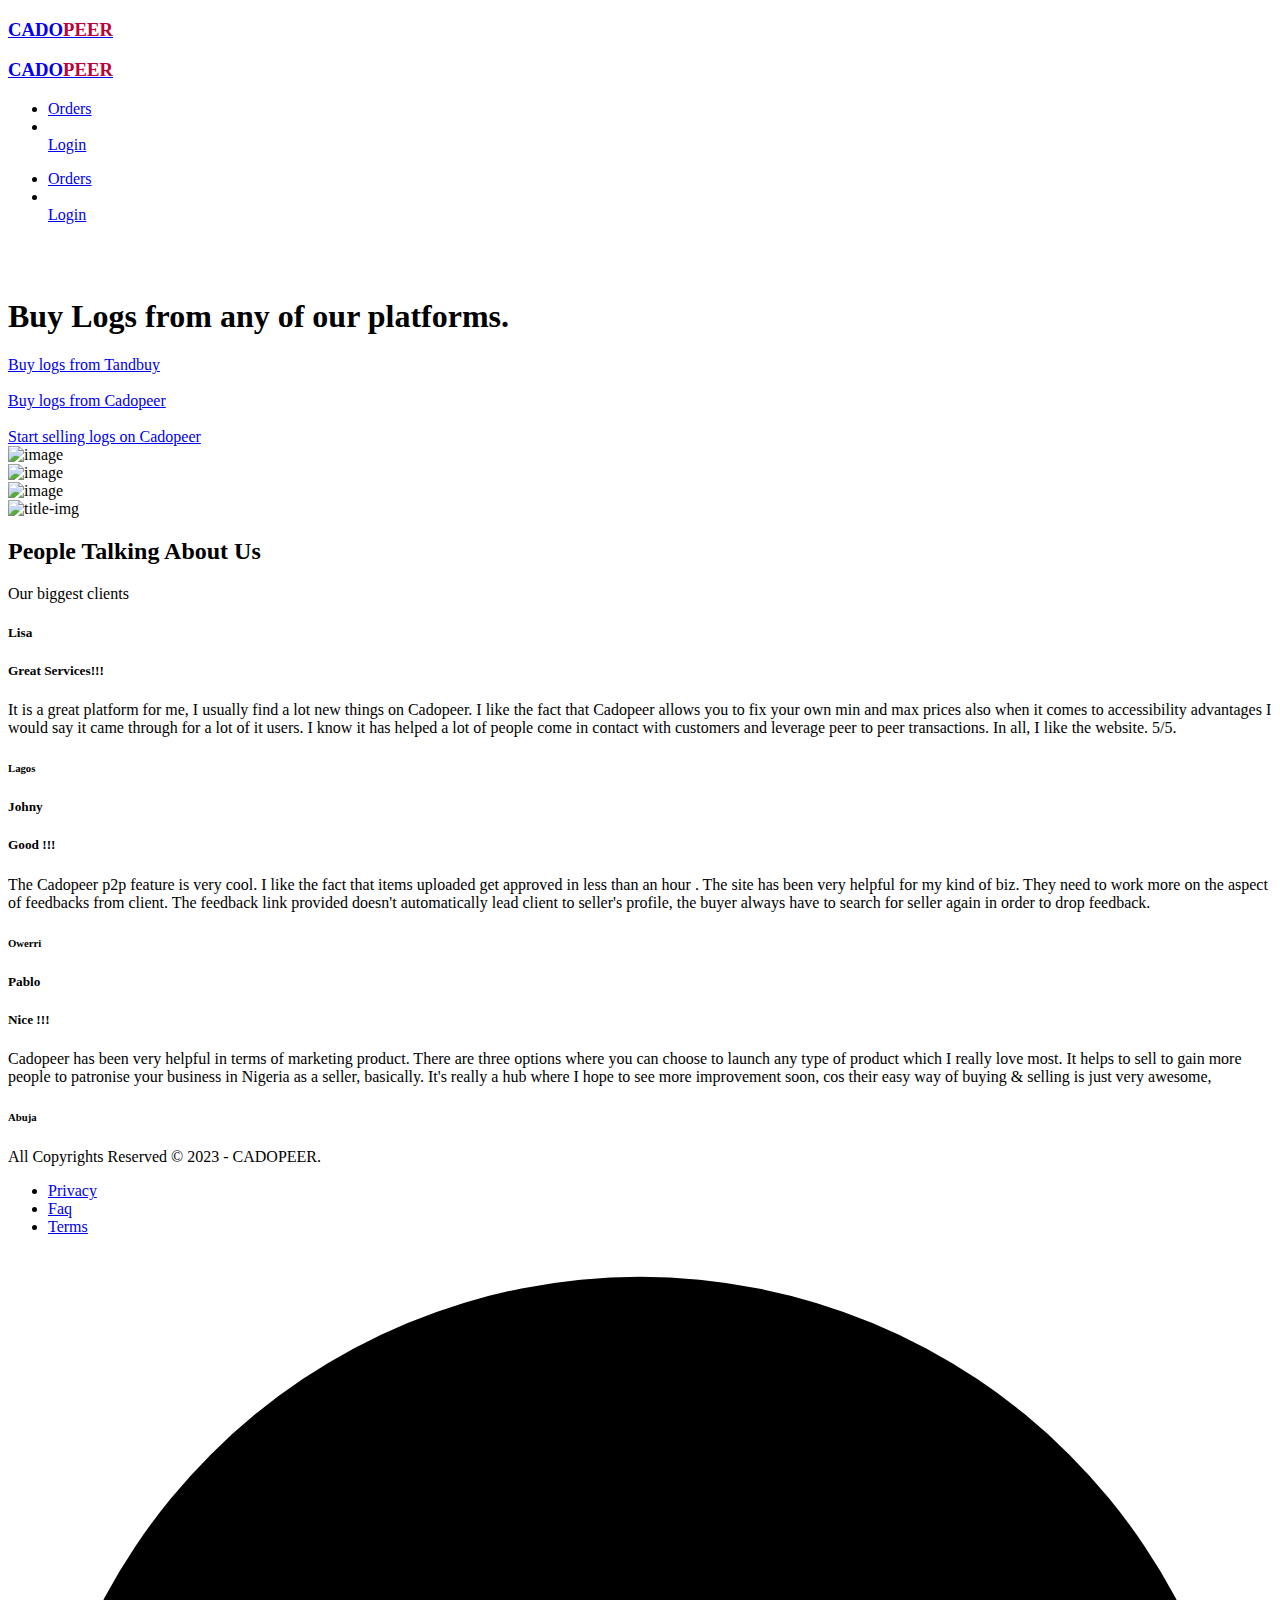
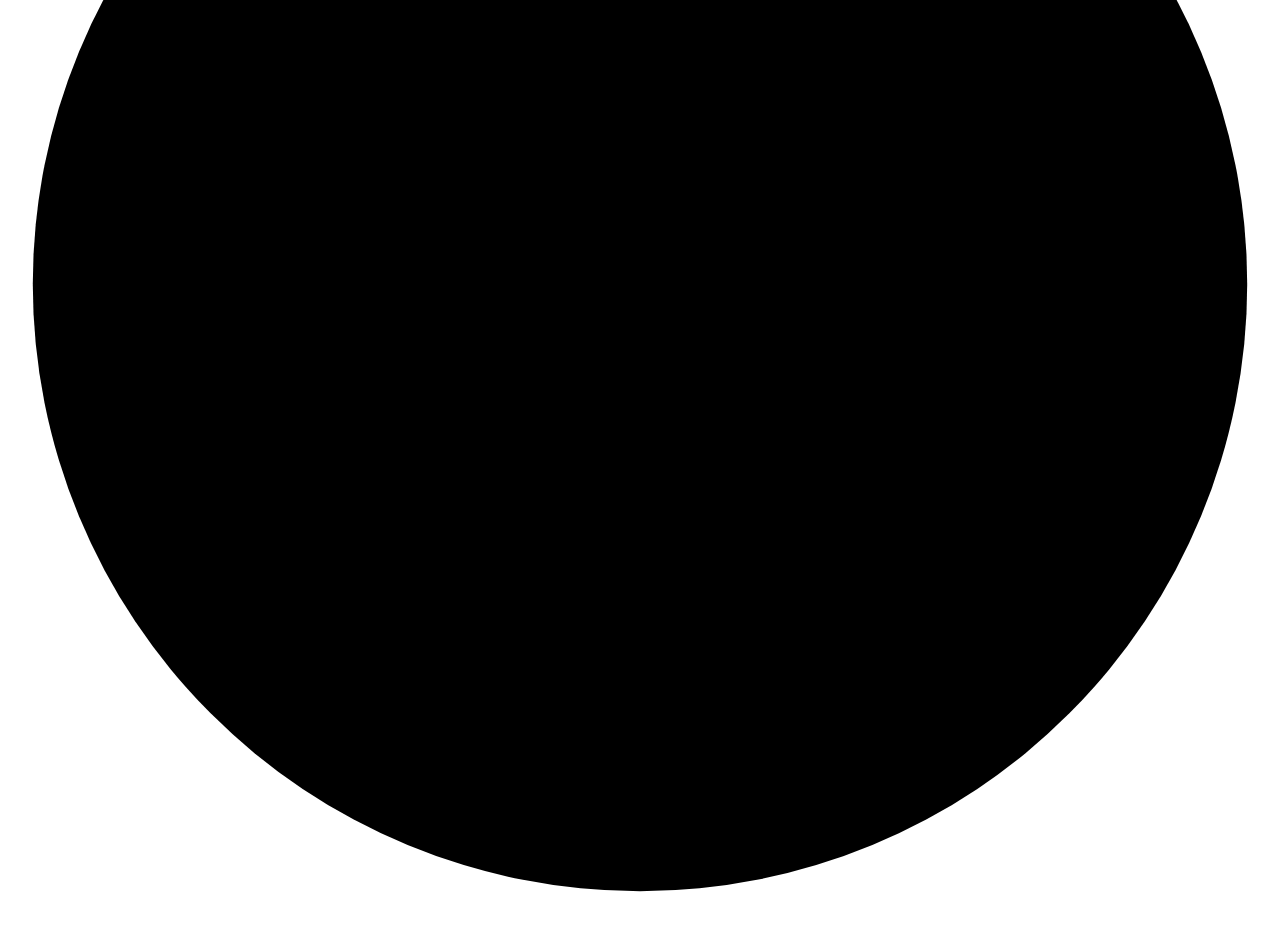
==== index.html @ 188e39f9 "Add files via upload" ====
<!DOCTYPE html>
<html lang="en">

<meta charset="utf-8">
<meta name="viewport" content="width=device-width, initial-scale=1.0, user-scalable=0">
<title>CADOPEER</title>
<link rel="shortcut icon" href="static/assets/img/CADOPEERLOGO.png">
<link rel="stylesheet" href="static/assets/css/bootstrap.min.css">
<link rel="stylesheet" href="static/assets/plugins/fontawesome/css/fontawesome.min.css">
<link rel="stylesheet" href="static/assets/plugins/fontawesome/css/all.min.css">
<link rel="stylesheet" href="static/assets/plugins/select2/css/select2.min.css">
<link rel="stylesheet" href="static/assets/plugins/aos/aos.css">
<link rel="stylesheet" href="static/assets/css/feather.css">
<link rel="stylesheet" href="static/assets/css/owl.carousel.min.css">
<link rel="stylesheet" href="static/assets/css/style.css">
</head>

<body>
    <div class="main-wrapper innerpagebg">
        
  
<header class="header">
    <div class="container">
      <nav class="navbar navbar-expand-lg header-nav">
        <div class="navbar-header">
          <a id="mobile_btn" href="javascript:void(0);">
            <span class="bar-icon">
              <span></span>
              <span></span>
              <span></span>
            </span>
          </a>
          <a href="/" class="navbar- brand logo">
            <h3 style="font-weight: bolder">
              CADO<span style="color: #c10037">PEER</span>
            </h3>
          </a>
        </div>
        <div class="main-menu-wrapper">
          <div class="menu-header">
            <a href="/" class="menu-logo">
              <h3 style="font-weight: bolder">
                CADO<span style="color: #c10037">PEER</span>
              </h3>
            </a>
            <a
              id="menu_close"
              class="menu-close"
              href="javascript:void(0);"
            >
              <i class="fas fa-times"></i
            ></a>
          </div>
          <ul class="main-nav">
            <li class="login-link">
              <a
                class="nav-link header-login add-listing"
                href="/user_dashboard/purchase"
                ><i class="fa-solid fa-cart"></i> Orders</a
              >
            </li>
            <li class="login-link dropdown has-arrow logged-item">
              <a
                href="#"
                class="dropdown-toggle profile-userlink"
                data-bs-toggle="dropdown"
                aria-expanded="false"
              >
                
                <img src="/static/assets/img/avatar.png" alt="" />
                
                <span></span>
              </a>
              <div class="dropdown-menu dropdown-menu-end">
                
                <a class="dropdown-item" href="signin.html">Login</a>
                
              </div>
            </li>
          </ul>
        </div>
        <ul class="nav header-navbar-rht">
          <li class="nav-item">
            <a
              class="nav-link header-login add-listing"
              href="/user_dashboard/purchase"
              ><i class="fa-solid fa-cart"></i> Orders</a
            >
          </li>
          <li class="nav-item dropdown has-arrow logged-item">
            <a
              href="#"
              class="dropdown-toggle profile-userlink"
              data-bs-toggle="dropdown"
              aria-expanded="false"
            >
            
            <img src="static/assets/img/avatar.png" alt="" class="img-thumbnail" />
            
              <span></span>
            </a>
            <div class="dropdown-menu dropdown-menu-end">
              
              <a class="dropdown-item" href="/accounts/signin">Login</a>
              
            </div>
          </li>
        </ul>
      </nav>
    </div>
  </header>
  <br />
  <br>
    <section class="banner-section banner-seven">
        <div class="container">
            <div class="home-banner">
                <div class="row align-items-center">
                    <div class="col-lg-12">
                        <div class="section-search aos  col-lg-6" data-aos="fade-up">
                            <h1>Buy Logs from any of our platforms.</h1>
                            <a href ="https://tandbuy.com" class="btn btn-dark btn-block me-2" target="_blank" style="width:100%;">Buy logs from Tandbuy</a><br/><br/>
                            <a href ="/logs" class="btn btn-dark btn-block me-2" target="_blank" style="width:100%;">Buy logs from Cadopeer</a><br/><br>
                            <a href = "/user_dashboard/" class="btn btn-primary" target="_blank" style="width:100%;">Start selling logs on Cadopeer</a>
                        </div>
                        <!-- <div class="banner-imgs aos" data-aos="fade-up">
                            <div class="main-banner-1">
                                <img src="assets/img/banner/banner-img-1.png" class="img-fluid " alt="bannerimage">
                            </div>
                            <div class="main-banner-2">
                                <img src="assets/img/banner/banner-img-2.png" class="img-fluid " alt="bannerimage">
                            </div>
                            <div class=" main-banner-3">
                                <img src="assets/img/banner/banner-img-3.png" class="img-fluid" alt="bannerimage">
                            </div>
                            <div class="main-banner-4">
                                <img src="assets/img/banner/banner-img-4.png" class="img-fluid " alt="bannerimage">
                            </div>
                        </div> -->
                    </div>
                </div>
                <div class="banner-bg-img">
                    <div class="bg-one">
                        <img src="static/assets/img/bg/banner-left-bg.png" class="img-fluid" alt="image">
                    </div>
                    <div class="bg-two">
                        <img src="static/assets/img/bg/banner-right-bg.png" class="img-fluid " alt="image">
                    </div>
                    <div class="bg-three">
                        <img src="static/assets/img/bg/banner-bottom-bg.png" class="img-fluid " alt="image">
                    </div>
                </div>

            </div>
        </div>
    </section>



    <section class="testimonial-section-seven">
        <div class="container">
            <div class="section-heading-two section-heading-seven text-center">
                <div class="row">
                    <div class="col-md-12 aos aos-init aos-animate" data-aos="fade-up">
                        <img src="static/assets/img/heading-logo-small.png" class="img-fluid" alt="title-img">
                        <h2>People Talking About Us</h2>
                        <p>Our biggest clients</p>
                    </div>
                </div>
            </div>
            <div class="testi-carousel ">
                <div class="test-slider owl-carousel owl-theme">
                    <div class="testi-widget-seven aos" data-aos="fade-up">
                        <div class="test-details">
                            <div class="icon-blk">
                               
                            </div>
                            <div class="people-name">
                                <h5>Lisa</h5>
                                <div class="review">
                                    <i class="fas fa-star"></i>
                                    <i class="fas fa-star"></i>
                                    <i class="fas fa-star"></i>
                                    <i class="fas fa-star"></i>
                                    <i class="fas fa-star"></i>
                                </div>
                            </div>
                        </div>
                        <div class="testi-content">
                            <h5>Great Services!!!</h5>
                            <p>
                                It is a great platform for me, I usually find a lot new things on Cadopeer. 
                                I like the fact that Cadopeer allows you to fix your own min and max prices also when it comes to accessibility advantages I would say 
                                it came through for a lot of it users. I know it has helped a lot of people come in contact with customers and leverage peer to peer transactions. 
                                In all, I like the website. 5/5.
                            </p>
                        </div>
                        <div class="testi-location">
                            <h6><i class="feather-map-pin"></i> Lagos</h6>
                        </div>
                    </div>
                    <div class="testi-widget-seven aos" data-aos="fade-up">
                        <div class="test-details">
                            <div class="icon-blk">
                                
                            </div>
                            <div class="people-name">
                                <h5>Johny</h5>
                                <div class="review">
                                    <i class="fas fa-star"></i>
                                    <i class="fas fa-star"></i>
                                    <i class="fas fa-star"></i>
                                    <i class="fas fa-star"></i>
                                    <i class="fas fa-star"></i>
                                </div>
                            </div>
                        </div>
                        <div class="testi-content">
                            <h5>Good !!!</h5>
                            <p>
                                The Cadopeer p2p feature  is very cool. I like the fact that items uploaded get approved in less than an hour . The site has been very helpful for my kind of biz. They need to work more on the aspect of feedbacks from client. The feedback link provided doesn't automatically lead client to seller's profile, the buyer always have to search for seller again in order to drop feedback.
                            </p>
                        </div>
                        <div class="testi-location">
                            <h6><i class="feather-map-pin"></i> Owerri</h6>
                        </div>
                    </div>
                    <div class="testi-widget-seven aos" data-aos="fade-up">
                        <div class="test-details">
                            <div class="icon-blk">
                                
                            </div>
                            <div class="people-name">
                                <h5>Pablo</h5>
                                <div class="review">
                                    <i class="fas fa-star"></i>
                                    <i class="fas fa-star"></i>
                                    <i class="fas fa-star"></i>
                                    <i class="fas fa-star"></i>
                                    <i class="fas fa-star"></i>
                                </div>
                            </div>
                        </div>
                        <div class="testi-content">
                            <h5>Nice !!!</h5>
                            <p>
                                Cadopeer has been very helpful in terms of marketing product. 
                                There are three options where you can choose to launch any type of product which I really love most. 
                                It helps to sell to gain more people to patronise your business in Nigeria as a seller, basically. 
                                It's really a hub where I hope to see more improvement soon, cos their easy way of buying & selling is just very awesome, 
                            </p>
                        </div>
                        <div class="testi-location">
                            <h6><i class="feather-map-pin"></i> Abuja</h6>
                        </div>
                    </div>
                </div>
            </div>
        </div>
    </section>
  <footer class="f ooter">
    <div class="footer-bottom p-3">
      <div class="container">
        <div class="copyright">
          <div class="row">
            <div class="col-md-6">
              <div class="copyright-text">
                <p class="mb-0">
                  All Copyrights Reserved &copy; 2023 - CADOPEER.
                </p>
              </div>
            </div>
            <div class="col-md-6">
              <div class="copyright-menu">
                <ul class="policy-menu">
                  <li>
                    <a href="#">Privacy </a>
                  </li>
                  <li>
                    <a href="#">Faq </a>
                  </li>
                  <li>
                    <a href="#">Terms</a>
                  </li>
                </ul>
              </div>
            </div>
          </div>
        </div>
      </div>
    </div>
  </footer>

    </div>

    <div class="progress-wrap active-progress">
        <svg class="progress-circle svg-content" width="100%" height="100%" viewBox="-1 -1 102 102">
            <path d="M50,1 a49,49 0 0,1 0,98 a49,49 0 0,1 0,-98"
                style="transition: stroke-dashoffset 10ms linear 0s; stroke-dasharray: 307.919px, 307.919px; stroke-dashoffset: 228.265px;">
            </path>
        </svg>
    </div>


    <script data-cfasync="false" src="../cdn-cgi/scripts/5c5dd728/cloudflare-static/email-decode.min.js"></script>
    <script src="https://unpkg.com/sweetalert/dist/sweetalert.min.js"></script>

    <script src="static/assets/js/jquery-3.6.3.min.js"></script>

    <script src="static/assets/js/bootstrap.bundle.min.js"></script>

    <script src="static/assets/plugins/select2/js/select2.min.js"></script>

    <script src="static/assets/plugins/aos/aos.js"></script>

    <script src="static/assets/js/backToTop.js"></script>

    <script src="static/assets/js/feather.min.js"></script>

    <script src="static/assets/js/owl.carousel.min.js"></script>

    <script src="static/assets/js/script.js"></script>
    <!--Start of Tawk.to Script-->
    <script type="text/javascript">
    var Tawk_API=Tawk_API||{}, Tawk_LoadStart=new Date();
    (function(){
    var s1=document.createElement("script"),s0=document.getElementsByTagName("script")[0];
    s1.async=true;
    s1.src='https://embed.tawk.to/5b671bfee21878736ba2a3f6/default';
    s1.charset='UTF-8';
    s1.setAttribute('crossorigin','*');
    s0.parentNode.insertBefore(s1,s0);
    })();
    </script>
    <!--End of Tawk.to Script-->
</body>

</html>
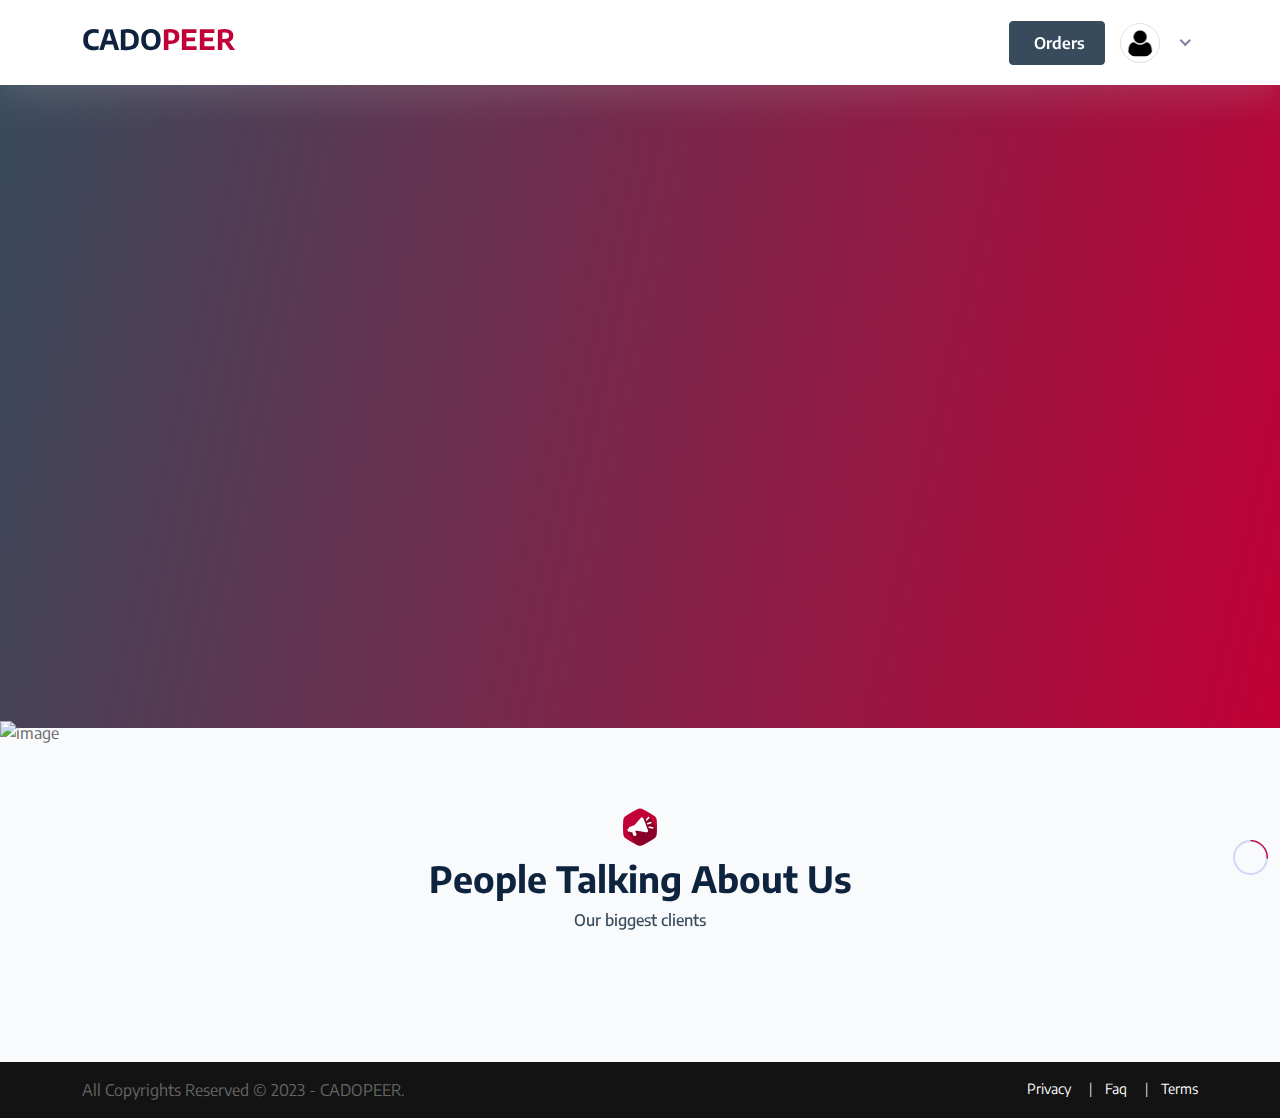
==== commit 9fc7a991: "Update index.html" ====
--- a/index.html
+++ b/index.html
@@ -67,7 +67,7 @@
                 aria-expanded="false"
               >
                 
-                <img src="/static/assets/img/avatar.png" alt="" />
+                <img src="static/assets/img/avatar.png" alt="" />
                 
                 <span></span>
               </a>
@@ -334,4 +334,4 @@
     <!--End of Tawk.to Script-->
 </body>
 
-</html>+</html>
--- a/static/assets/plugins/fontawesome/css/all.min.css
+++ b/static/assets/plugins/fontawesome/css/all.min.css
@@ -0,0 +1,6 @@
+/*!
+ * Font Awesome Free 6.0.0 by @fontawesome - https://fontawesome.com
+ * License - https://fontawesome.com/license/free (Icons: CC BY 4.0, Fonts: SIL OFL 1.1, Code: MIT License)
+ * Copyright 2022 Fonticons, Inc.
+ */
+.fa{font-family:var(--fa-style-family,"Font Awesome 6 Free");font-weight:var(--fa-style,900)}.fa,.fa-brands,.fa-duotone,.fa-light,.fa-regular,.fa-solid,.fa-thin,.fab,.fad,.fal,.far,.fas,.fat{-moz-osx-font-smoothing:grayscale;-webkit-font-smoothing:antialiased;display:var(--fa-display,inline-block);font-style:normal;font-variant:normal;line-height:1;text-rendering:auto}.fa-1x{font-size:1em}.fa-2x{font-size:2em}.fa-3x{font-size:3em}.fa-4x{font-size:4em}.fa-5x{font-size:5em}.fa-6x{font-size:6em}.fa-7x{font-size:7em}.fa-8x{font-size:8em}.fa-9x{font-size:9em}.fa-10x{font-size:10em}.fa-2xs{font-size:.625em;line-height:.1em;vertical-align:.225em}.fa-xs{font-size:.75em;line-height:.08333em;vertical-align:.125em}.fa-sm{font-size:.875em;line-height:.07143em;vertical-align:.05357em}.fa-lg{font-size:1.25em;line-height:.05em;vertical-align:-.075em}.fa-xl{font-size:1.5em;line-height:.04167em;vertical-align:-.125em}.fa-2xl{font-size:2em;line-height:.03125em;vertical-align:-.1875em}.fa-fw{text-align:center;width:1.25em}.fa-ul{list-style-type:none;margin-left:var(--fa-li-margin,2.5em);padding-left:0}.fa-ul>li{position:relative}.fa-li{left:calc(var(--fa-li-width, 2em)*-1);position:absolute;text-align:center;width:var(--fa-li-width,2em);line-height:inherit}.fa-border{border-radius:var(--fa-border-radius,.1em);border:var(--fa-border-width,.08em) var(--fa-border-style,solid) var(--fa-border-color,#eee);padding:var(--fa-border-padding,.2em .25em .15em)}.fa-pull-left{float:left;margin-right:var(--fa-pull-margin,.3em)}.fa-pull-right{float:right;margin-left:var(--fa-pull-margin,.3em)}.fa-beat{-webkit-animation-name:fa-beat;animation-name:fa-beat;-webkit-animation-delay:var(--fa-animation-delay,0);animation-delay:var(--fa-animation-delay,0);-webkit-animation-direction:var(--fa-animation-direction,normal);animation-direction:var(--fa-animation-direction,normal);-webkit-animation-duration:var(--fa-animation-duration,1s);animation-duration:var(--fa-animation-duration,1s);-webkit-animation-iteration-count:var(--fa-animation-iteration-count,infinite);animation-iteration-count:var(--fa-animation-iteration-count,infinite);-webkit-animation-timing-function:var(--fa-animation-timing,ease-in-out);animation-timing-function:var(--fa-animation-timing,ease-in-out)}.fa-bounce{-webkit-animation-name:fa-bounce;animation-name:fa-bounce;-webkit-animation-delay:var(--fa-animation-delay,0);animation-delay:var(--fa-animation-delay,0);-webkit-animation-direction:var(--fa-animation-direction,normal);animation-direction:var(--fa-animation-direction,normal);-webkit-animation-duration:var(--fa-animation-duration,1s);animation-duration:var(--fa-animation-duration,1s);-webkit-animation-iteration-count:var(--fa-animation-iteration-count,infinite);animation-iteration-count:var(--fa-animation-iteration-count,infinite);-webkit-animation-timing-function:var(--fa-animation-timing,cubic-bezier(.28,.84,.42,1));animation-timing-function:var(--fa-animation-timing,cubic-bezier(.28,.84,.42,1))}.fa-fade{-webkit-animation-name:fa-fade;animation-name:fa-fade;-webkit-animation-iteration-count:var(--fa-animation-iteration-count,infinite);animation-iteration-count:var(--fa-animation-iteration-count,infinite);-webkit-animation-timing-function:var(--fa-animation-timing,cubic-bezier(.4,0,.6,1));animation-timing-function:var(--fa-animation-timing,cubic-bezier(.4,0,.6,1))}.fa-beat-fade,.fa-fade{-webkit-animation-delay:var(--fa-animation-delay,0);animation-delay:var(--fa-animation-delay,0);-webkit-animation-direction:var(--fa-animation-direction,normal);animation-direction:var(--fa-animation-direction,normal);-webkit-animation-duration:var(--fa-animation-duration,1s);animation-duration:var(--fa-animation-duration,1s)}.fa-beat-fade{-webkit-animation-name:fa-beat-fade;animation-name:fa-beat-fade;-webkit-animation-iteration-count:var(--fa-animation-iteration-count,infinite);animation-iteration-count:var(--fa-animation-iteration-count,infinite);-webkit-animation-timing-function:var(--fa-animation-timing,cubic-bezier(.4,0,.6,1));animation-timing-function:var(--fa-animation-timing,cubic-bezier(.4,0,.6,1))}.fa-flip{-webkit-animation-name:fa-flip;animation-name:fa-flip;-webkit-animation-delay:var(--fa-animation-delay,0);animation-delay:var(--fa-animation-delay,0);-webkit-animation-direction:var(--fa-animation-direction,normal);animation-direction:var(--fa-animation-direction,normal);-webkit-animation-duration:var(--fa-animation-duration,1s);animation-duration:var(--fa-animation-duration,1s);-webkit-animation-iteration-count:var(--fa-animation-iteration-count,infinite);animation-iteration-count:var(--fa-animation-iteration-count,infinite);-webkit-animation-timing-function:var(--fa-animation-timing,ease-in-out);animation-timing-function:var(--fa-animation-timing,ease-in-out)}.fa-shake{-webkit-animation-name:fa-shake;animation-name:fa-shake;-webkit-animation-duration:var(--fa-animation-duration,1s);animation-duration:var(--fa-animation-duration,1s);-webkit-animation-iteration-count:var(--fa-animation-iteration-count,infinite);animation-iteration-count:var(--fa-animation-iteration-count,infinite);-webkit-animation-timing-function:var(--fa-animation-timing,linear);animation-timing-function:var(--fa-animation-timing,linear)}.fa-shake,.fa-spin{-webkit-animation-delay:var(--fa-animation-delay,0);animation-delay:var(--fa-animation-delay,0);-webkit-animation-direction:var(--fa-animation-direction,normal);animation-direction:var(--fa-animation-direction,normal)}.fa-spin{-webkit-animation-name:fa-spin;animation-name:fa-spin;-webkit-animation-duration:var(--fa-animation-duration,2s);animation-duration:var(--fa-animation-duration,2s);-webkit-animation-iteration-count:var(--fa-animation-iteration-count,infinite);animation-iteration-count:var(--fa-animation-iteration-count,infinite);-webkit-animation-timing-function:var(--fa-animation-timing,linear);animation-timing-function:var(--fa-animation-timing,linear)}.fa-spin-reverse{--fa-animation-direction:reverse}.fa-pulse,.fa-spin-pulse{-webkit-animation-name:fa-spin;animation-name:fa-spin;-webkit-animation-direction:var(--fa-animation-direction,normal);animation-direction:var(--fa-animation-direction,normal);-webkit-animation-duration:var(--fa-animation-duration,1s);animation-duration:var(--fa-animation-duration,1s);-webkit-animation-iteration-count:var(--fa-animation-iteration-count,infinite);animation-iteration-count:var(--fa-animation-iteration-count,infinite);-webkit-animation-timing-function:var(--fa-animation-timing,steps(8));animation-timing-function:var(--fa-animation-timing,steps(8))}@media (prefers-reduced-motion:reduce){.fa-beat,.fa-beat-fade,.fa-bounce,.fa-fade,.fa-flip,.fa-pulse,.fa-shake,.fa-spin,.fa-spin-pulse{-webkit-animation-delay:-1ms;animation-delay:-1ms;-webkit-animation-duration:1ms;animation-duration:1ms;-webkit-animation-iteration-count:1;animation-iteration-count:1;transition-delay:0s;transition-duration:0s}}@-webkit-keyframes fa-beat{0%,90%{-webkit-transform:scale(1);transform:scale(1)}45%{-webkit-transform:scale(var(--fa-beat-scale,1.25));transform:scale(var(--fa-beat-scale,1.25))}}@keyframes fa-beat{0%,90%{-webkit-transform:scale(1);transform:scale(1)}45%{-webkit-transform:scale(var(--fa-beat-scale,1.25));transform:scale(var(--fa-beat-scale,1.25))}}@-webkit-keyframes fa-bounce{0%{-webkit-transform:scale(1) translateY(0);transform:scale(1) translateY(0)}10%{-webkit-transform:scale(var(--fa-bounce-start-scale-x,1.1),var(--fa-bounce-start-scale-y,.9)) translateY(0);transform:scale(var(--fa-bounce-start-scale-x,1.1),var(--fa-bounce-start-scale-y,.9)) translateY(0)}30%{-webkit-transform:scale(var(--fa-bounce-jump-scale-x,.9),var(--fa-bounce-jump-scale-y,1.1)) translateY(var(--fa-bounce-height,-.5em));transform:scale(var(--fa-bounce-jump-scale-x,.9),var(--fa-bounce-jump-scale-y,1.1)) translateY(var(--fa-bounce-height,-.5em))}50%{-webkit-transform:scale(var(--fa-bounce-land-scale-x,1.05),var(--fa-bounce-land-scale-y,.95)) translateY(0);transform:scale(var(--fa-bounce-land-scale-x,1.05),var(--fa-bounce-land-scale-y,.95)) translateY(0)}57%{-webkit-transform:scale(1) translateY(var(--fa-bounce-rebound,-.125em));transform:scale(1) translateY(var(--fa-bounce-rebound,-.125em))}64%{-webkit-transform:scale(1) translateY(0);transform:scale(1) translateY(0)}to{-webkit-transform:scale(1) translateY(0);transform:scale(1) translateY(0)}}@keyframes fa-bounce{0%{-webkit-transform:scale(1) translateY(0);transform:scale(1) translateY(0)}10%{-webkit-transform:scale(var(--fa-bounce-start-scale-x,1.1),var(--fa-bounce-start-scale-y,.9)) translateY(0);transform:scale(var(--fa-bounce-start-scale-x,1.1),var(--fa-bounce-start-scale-y,.9)) translateY(0)}30%{-webkit-transform:scale(var(--fa-bounce-jump-scale-x,.9),var(--fa-bounce-jump-scale-y,1.1)) translateY(var(--fa-bounce-height,-.5em));transform:scale(var(--fa-bounce-jump-scale-x,.9),var(--fa-bounce-jump-scale-y,1.1)) translateY(var(--fa-bounce-height,-.5em))}50%{-webkit-transform:scale(var(--fa-bounce-land-scale-x,1.05),var(--fa-bounce-land-scale-y,.95)) translateY(0);transform:scale(var(--fa-bounce-land-scale-x,1.05),var(--fa-bounce-land-scale-y,.95)) translateY(0)}57%{-webkit-transform:scale(1) translateY(var(--fa-bounce-rebound,-.125em));transform:scale(1) translateY(var(--fa-bounce-rebound,-.125em))}64%{-webkit-transform:scale(1) translateY(0);transform:scale(1) translateY(0)}to{-webkit-transform:scale(1) translateY(0);transform:scale(1) translateY(0)}}@-webkit-keyframes fa-fade{50%{opacity:var(--fa-fade-opacity,.4)}}@keyframes fa-fade{50%{opacity:var(--fa-fade-opacity,.4)}}@-webkit-keyframes fa-beat-fade{0%,to{opacity:var(--fa-beat-fade-opacity,.4);-webkit-transform:scale(1);transform:scale(1)}50%{opacity:1;-webkit-transform:scale(var(--fa-beat-fade-scale,1.125));transform:scale(var(--fa-beat-fade-scale,1.125))}}@keyframes fa-beat-fade{0%,to{opacity:var(--fa-beat-fade-opacity,.4);-webkit-transform:scale(1);transform:scale(1)}50%{opacity:1;-webkit-transform:scale(var(--fa-beat-fade-scale,1.125));transform:scale(var(--fa-beat-fade-scale,1.125))}}@-webkit-keyframes fa-flip{50%{-webkit-transform:rotate3d(var(--fa-flip-x,0),var(--fa-flip-y,1),var(--fa-flip-z,0),var(--fa-flip-angle,-180deg));transform:rotate3d(var(--fa-flip-x,0),var(--fa-flip-y,1),var(--fa-flip-z,0),var(--fa-flip-angle,-180deg))}}@keyframes fa-flip{50%{-webkit-transform:rotate3d(var(--fa-flip-x,0),var(--fa-flip-y,1),var(--fa-flip-z,0),var(--fa-flip-angle,-180deg));transform:rotate3d(var(--fa-flip-x,0),var(--fa-flip-y,1),var(--fa-flip-z,0),var(--fa-flip-angle,-180deg))}}@-webkit-keyframes fa-shake{0%{-webkit-transform:rotate(-15deg);transform:rotate(-15deg)}4%{-webkit-transform:rotate(15deg);transform:rotate(15deg)}8%,24%{-webkit-transform:rotate(-18deg);transform:rotate(-18deg)}12%,28%{-webkit-transform:rotate(18deg);transform:rotate(18deg)}16%{-webkit-transform:rotate(-22deg);transform:rotate(-22deg)}20%{-webkit-transform:rotate(22deg);transform:rotate(22deg)}32%{-webkit-transform:rotate(-12deg);transform:rotate(-12deg)}36%{-webkit-transform:rotate(12deg);transform:rotate(12deg)}40%,to{-webkit-transform:rotate(0deg);transform:rotate(0deg)}}@keyframes fa-shake{0%{-webkit-transform:rotate(-15deg);transform:rotate(-15deg)}4%{-webkit-transform:rotate(15deg);transform:rotate(15deg)}8%,24%{-webkit-transform:rotate(-18deg);transform:rotate(-18deg)}12%,28%{-webkit-transform:rotate(18deg);transform:rotate(18deg)}16%{-webkit-transform:rotate(-22deg);transform:rotate(-22deg)}20%{-webkit-transform:rotate(22deg);transform:rotate(22deg)}32%{-webkit-transform:rotate(-12deg);transform:rotate(-12deg)}36%{-webkit-transform:rotate(12deg);transform:rotate(12deg)}40%,to{-webkit-transform:rotate(0deg);transform:rotate(0deg)}}@-webkit-keyframes fa-spin{0%{-webkit-transform:rotate(0deg);transform:rotate(0deg)}to{-webkit-transform:rotate(1turn);transform:rotate(1turn)}}@keyframes fa-spin{0%{-webkit-transform:rotate(0deg);transform:rotate(0deg)}to{-webkit-transform:rotate(1turn);transform:rotate(1turn)}}.fa-rotate-90{-webkit-transform:rotate(90deg);transform:rotate(90deg)}.fa-rotate-180{-webkit-transform:rotate(180deg);transform:rotate(180deg)}.fa-rotate-270{-webkit-transform:rotate(270deg);transform:rotate(270deg)}.fa-flip-horizontal{-webkit-transform:scaleX(-1);transform:scaleX(-1)}.fa-flip-vertical{-webkit-transform:scaleY(-1);transform:scaleY(-1)}.fa-flip-both,.fa-flip-horizontal.fa-flip-vertical{-webkit-transform:scale(-1);transform:scale(-1)}.fa-rotate-by{-webkit-transform:rotate(var(--fa-rotate-angle,none));transform:rotate(var(--fa-rotate-angle,none))}.fa-stack{display:inline-block;height:2em;line-height:2em;position:relative;vertical-align:middle;width:2.5em}.fa-stack-1x,.fa-stack-2x{left:0;position:absolute;text-align:center;width:100%;z-index:var(--fa-stack-z-index,auto)}.fa-stack-1x{line-height:inherit}.fa-stack-2x{font-size:2em}.fa-inverse{color:var(--fa-inverse,#fff)}.fa-0:before{content:"\30"}.fa-1:before{content:"\31"}.fa-2:before{content:"\32"}.fa-3:before{content:"\33"}.fa-4:before{content:"\34"}.fa-5:before{content:"\35"}.fa-6:before{content:"\36"}.fa-7:before{content:"\37"}.fa-8:before{content:"\38"}.fa-9:before{content:"\39"}.fa-a:before{content:"\41"}.fa-address-book:before,.fa-contact-book:before{content:"\f2b9"}.fa-address-card:before,.fa-contact-card:before,.fa-vcard:before{content:"\f2bb"}.fa-align-center:before{content:"\f037"}.fa-align-justify:before{content:"\f039"}.fa-align-left:before{content:"\f036"}.fa-align-right:before{content:"\f038"}.fa-anchor:before{content:"\f13d"}.fa-angle-down:before{content:"\f107"}.fa-angle-left:before{content:"\f104"}.fa-angle-right:before{content:"\f105"}.fa-angle-up:before{content:"\f106"}.fa-angle-double-down:before,.fa-angles-down:before{content:"\f103"}.fa-angle-double-left:before,.fa-angles-left:before{content:"\f100"}.fa-angle-double-right:before,.fa-angles-right:before{content:"\f101"}.fa-angle-double-up:before,.fa-angles-up:before{content:"\f102"}.fa-ankh:before{content:"\f644"}.fa-apple-alt:before,.fa-apple-whole:before{content:"\f5d1"}.fa-archway:before{content:"\f557"}.fa-arrow-down:before{content:"\f063"}.fa-arrow-down-1-9:before,.fa-sort-numeric-asc:before,.fa-sort-numeric-down:before{content:"\f162"}.fa-arrow-down-9-1:before,.fa-sort-numeric-desc:before,.fa-sort-numeric-down-alt:before{content:"\f886"}.fa-arrow-down-a-z:before,.fa-sort-alpha-asc:before,.fa-sort-alpha-down:before{content:"\f15d"}.fa-arrow-down-long:before,.fa-long-arrow-down:before{content:"\f175"}.fa-arrow-down-short-wide:before,.fa-sort-amount-desc:before,.fa-sort-amount-down-alt:before{content:"\f884"}.fa-arrow-down-wide-short:before,.fa-sort-amount-asc:before,.fa-sort-amount-down:before{content:"\f160"}.fa-arrow-down-z-a:before,.fa-sort-alpha-desc:before,.fa-sort-alpha-down-alt:before{content:"\f881"}.fa-arrow-left:before{content:"\f060"}.fa-arrow-left-long:before,.fa-long-arrow-left:before{content:"\f177"}.fa-arrow-pointer:before,.fa-mouse-pointer:before{content:"\f245"}.fa-arrow-right:before{content:"\f061"}.fa-arrow-right-arrow-left:before,.fa-exchange:before{content:"\f0ec"}.fa-arrow-right-from-bracket:before,.fa-sign-out:before{content:"\f08b"}.fa-arrow-right-long:before,.fa-long-arrow-right:before{content:"\f178"}.fa-arrow-right-to-bracket:before,.fa-sign-in:before{content:"\f090"}.fa-arrow-left-rotate:before,.fa-arrow-rotate-back:before,.fa-arrow-rotate-backward:before,.fa-arrow-rotate-left:before,.fa-undo:before{content:"\f0e2"}.fa-arrow-right-rotate:before,.fa-arrow-rotate-forward:before,.fa-arrow-rotate-right:before,.fa-redo:before{content:"\f01e"}.fa-arrow-trend-down:before{content:"\e097"}.fa-arrow-trend-up:before{content:"\e098"}.fa-arrow-turn-down:before,.fa-level-down:before{content:"\f149"}.fa-arrow-turn-up:before,.fa-level-up:before{content:"\f148"}.fa-arrow-up:before{content:"\f062"}.fa-arrow-up-1-9:before,.fa-sort-numeric-up:before{content:"\f163"}.fa-arrow-up-9-1:before,.fa-sort-numeric-up-alt:before{content:"\f887"}.fa-arrow-up-a-z:before,.fa-sort-alpha-up:before{content:"\f15e"}.fa-arrow-up-from-bracket:before{content:"\e09a"}.fa-arrow-up-long:before,.fa-long-arrow-up:before{content:"\f176"}.fa-arrow-up-right-from-square:before,.fa-external-link:before{content:"\f08e"}.fa-arrow-up-short-wide:before,.fa-sort-amount-up-alt:before{content:"\f885"}.fa-arrow-up-wide-short:before,.fa-sort-amount-up:before{content:"\f161"}.fa-arrow-up-z-a:before,.fa-sort-alpha-up-alt:before{content:"\f882"}.fa-arrows-h:before,.fa-arrows-left-right:before{content:"\f07e"}.fa-arrows-rotate:before,.fa-refresh:before,.fa-sync:before{content:"\f021"}.fa-arrows-up-down:before,.fa-arrows-v:before{content:"\f07d"}.fa-arrows-up-down-left-right:before,.fa-arrows:before{content:"\f047"}.fa-asterisk:before{content:"\2a"}.fa-at:before{content:"\40"}.fa-atom:before{content:"\f5d2"}.fa-audio-description:before{content:"\f29e"}.fa-austral-sign:before{content:"\e0a9"}.fa-award:before{content:"\f559"}.fa-b:before{content:"\42"}.fa-baby:before{content:"\f77c"}.fa-baby-carriage:before,.fa-carriage-baby:before{content:"\f77d"}.fa-backward:before{content:"\f04a"}.fa-backward-fast:before,.fa-fast-backward:before{content:"\f049"}.fa-backward-step:before,.fa-step-backward:before{content:"\f048"}.fa-bacon:before{content:"\f7e5"}.fa-bacteria:before{content:"\e059"}.fa-bacterium:before{content:"\e05a"}.fa-bag-shopping:before,.fa-shopping-bag:before{content:"\f290"}.fa-bahai:before{content:"\f666"}.fa-baht-sign:before{content:"\e0ac"}.fa-ban:before,.fa-cancel:before{content:"\f05e"}.fa-ban-smoking:before,.fa-smoking-ban:before{content:"\f54d"}.fa-band-aid:before,.fa-bandage:before{content:"\f462"}.fa-barcode:before{content:"\f02a"}.fa-bars:before,.fa-navicon:before{content:"\f0c9"}.fa-bars-progress:before,.fa-tasks-alt:before{content:"\f828"}.fa-bars-staggered:before,.fa-reorder:before,.fa-stream:before{content:"\f550"}.fa-baseball-ball:before,.fa-baseball:before{content:"\f433"}.fa-baseball-bat-ball:before{content:"\f432"}.fa-basket-shopping:before,.fa-shopping-basket:before{content:"\f291"}.fa-basketball-ball:before,.fa-basketball:before{content:"\f434"}.fa-bath:before,.fa-bathtub:before{content:"\f2cd"}.fa-battery-0:before,.fa-battery-empty:before{content:"\f244"}.fa-battery-5:before,.fa-battery-full:before,.fa-battery:before{content:"\f240"}.fa-battery-3:before,.fa-battery-half:before{content:"\f242"}.fa-battery-2:before,.fa-battery-quarter:before{content:"\f243"}.fa-battery-4:before,.fa-battery-three-quarters:before{content:"\f241"}.fa-bed:before{content:"\f236"}.fa-bed-pulse:before,.fa-procedures:before{content:"\f487"}.fa-beer-mug-empty:before,.fa-beer:before{content:"\f0fc"}.fa-bell:before{content:"\f0f3"}.fa-bell-concierge:before,.fa-concierge-bell:before{content:"\f562"}.fa-bell-slash:before{content:"\f1f6"}.fa-bezier-curve:before{content:"\f55b"}.fa-bicycle:before{content:"\f206"}.fa-binoculars:before{content:"\f1e5"}.fa-biohazard:before{content:"\f780"}.fa-bitcoin-sign:before{content:"\e0b4"}.fa-blender:before{content:"\f517"}.fa-blender-phone:before{content:"\f6b6"}.fa-blog:before{content:"\f781"}.fa-bold:before{content:"\f032"}.fa-bolt:before,.fa-zap:before{content:"\f0e7"}.fa-bolt-lightning:before{content:"\e0b7"}.fa-bomb:before{content:"\f1e2"}.fa-bone:before{content:"\f5d7"}.fa-bong:before{content:"\f55c"}.fa-book:before{content:"\f02d"}.fa-atlas:before,.fa-book-atlas:before{content:"\f558"}.fa-bible:before,.fa-book-bible:before{content:"\f647"}.fa-book-journal-whills:before,.fa-journal-whills:before{content:"\f66a"}.fa-book-medical:before{content:"\f7e6"}.fa-book-open:before{content:"\f518"}.fa-book-open-reader:before,.fa-book-reader:before{content:"\f5da"}.fa-book-quran:before,.fa-quran:before{content:"\f687"}.fa-book-dead:before,.fa-book-skull:before{content:"\f6b7"}.fa-bookmark:before{content:"\f02e"}.fa-border-all:before{content:"\f84c"}.fa-border-none:before{content:"\f850"}.fa-border-style:before,.fa-border-top-left:before{content:"\f853"}.fa-bowling-ball:before{content:"\f436"}.fa-box:before{content:"\f466"}.fa-archive:before,.fa-box-archive:before{content:"\f187"}.fa-box-open:before{content:"\f49e"}.fa-box-tissue:before{content:"\e05b"}.fa-boxes-alt:before,.fa-boxes-stacked:before,.fa-boxes:before{content:"\f468"}.fa-braille:before{content:"\f2a1"}.fa-brain:before{content:"\f5dc"}.fa-brazilian-real-sign:before{content:"\e46c"}.fa-bread-slice:before{content:"\f7ec"}.fa-briefcase:before{content:"\f0b1"}.fa-briefcase-medical:before{content:"\f469"}.fa-broom:before{content:"\f51a"}.fa-broom-ball:before,.fa-quidditch-broom-ball:before,.fa-quidditch:before{content:"\f458"}.fa-brush:before{content:"\f55d"}.fa-bug:before{content:"\f188"}.fa-bug-slash:before{content:"\e490"}.fa-building:before{content:"\f1ad"}.fa-bank:before,.fa-building-columns:before,.fa-institution:before,.fa-museum:before,.fa-university:before{content:"\f19c"}.fa-bullhorn:before{content:"\f0a1"}.fa-bullseye:before{content:"\f140"}.fa-burger:before,.fa-hamburger:before{content:"\f805"}.fa-bus:before{content:"\f207"}.fa-bus-alt:before,.fa-bus-simple:before{content:"\f55e"}.fa-briefcase-clock:before,.fa-business-time:before{content:"\f64a"}.fa-c:before{content:"\43"}.fa-birthday-cake:before,.fa-cake-candles:before,.fa-cake:before{content:"\f1fd"}.fa-calculator:before{content:"\f1ec"}.fa-calendar:before{content:"\f133"}.fa-calendar-check:before{content:"\f274"}.fa-calendar-day:before{content:"\f783"}.fa-calendar-alt:before,.fa-calendar-days:before{content:"\f073"}.fa-calendar-minus:before{content:"\f272"}.fa-calendar-plus:before{content:"\f271"}.fa-calendar-week:before{content:"\f784"}.fa-calendar-times:before,.fa-calendar-xmark:before{content:"\f273"}.fa-camera-alt:before,.fa-camera:before{content:"\f030"}.fa-camera-retro:before{content:"\f083"}.fa-camera-rotate:before{content:"\e0d8"}.fa-campground:before{content:"\f6bb"}.fa-candy-cane:before{content:"\f786"}.fa-cannabis:before{content:"\f55f"}.fa-capsules:before{content:"\f46b"}.fa-automobile:before,.fa-car:before{content:"\f1b9"}.fa-battery-car:before,.fa-car-battery:before{content:"\f5df"}.fa-car-crash:before{content:"\f5e1"}.fa-car-alt:before,.fa-car-rear:before{content:"\f5de"}.fa-car-side:before{content:"\f5e4"}.fa-caravan:before{content:"\f8ff"}.fa-caret-down:before{content:"\f0d7"}.fa-caret-left:before{content:"\f0d9"}.fa-caret-right:before{content:"\f0da"}.fa-caret-up:before{content:"\f0d8"}.fa-carrot:before{content:"\f787"}.fa-cart-arrow-down:before{content:"\f218"}.fa-cart-flatbed:before,.fa-dolly-flatbed:before{content:"\f474"}.fa-cart-flatbed-suitcase:before,.fa-luggage-cart:before{content:"\f59d"}.fa-cart-plus:before{content:"\f217"}.fa-cart-shopping:before,.fa-shopping-cart:before{content:"\f07a"}.fa-cash-register:before{content:"\f788"}.fa-cat:before{content:"\f6be"}.fa-cedi-sign:before{content:"\e0df"}.fa-cent-sign:before{content:"\e3f5"}.fa-certificate:before{content:"\f0a3"}.fa-chair:before{content:"\f6c0"}.fa-blackboard:before,.fa-chalkboard:before{content:"\f51b"}.fa-chalkboard-teacher:before,.fa-chalkboard-user:before{content:"\f51c"}.fa-champagne-glasses:before,.fa-glass-cheers:before{content:"\f79f"}.fa-charging-station:before{content:"\f5e7"}.fa-area-chart:before,.fa-chart-area:before{content:"\f1fe"}.fa-bar-chart:before,.fa-chart-bar:before{content:"\f080"}.fa-chart-column:before{content:"\e0e3"}.fa-chart-gantt:before{content:"\e0e4"}.fa-chart-line:before,.fa-line-chart:before{content:"\f201"}.fa-chart-pie:before,.fa-pie-chart:before{content:"\f200"}.fa-check:before{content:"\f00c"}.fa-check-double:before{content:"\f560"}.fa-check-to-slot:before,.fa-vote-yea:before{content:"\f772"}.fa-cheese:before{content:"\f7ef"}.fa-chess:before{content:"\f439"}.fa-chess-bishop:before{content:"\f43a"}.fa-chess-board:before{content:"\f43c"}.fa-chess-king:before{content:"\f43f"}.fa-chess-knight:before{content:"\f441"}.fa-chess-pawn:before{content:"\f443"}.fa-chess-queen:before{content:"\f445"}.fa-chess-rook:before{content:"\f447"}.fa-chevron-down:before{content:"\f078"}.fa-chevron-left:before{content:"\f053"}.fa-chevron-right:before{content:"\f054"}.fa-chevron-up:before{content:"\f077"}.fa-child:before{content:"\f1ae"}.fa-church:before{content:"\f51d"}.fa-circle:before{content:"\f111"}.fa-arrow-circle-down:before,.fa-circle-arrow-down:before{content:"\f0ab"}.fa-arrow-circle-left:before,.fa-circle-arrow-left:before{content:"\f0a8"}.fa-arrow-circle-right:before,.fa-circle-arrow-right:before{content:"\f0a9"}.fa-arrow-circle-up:before,.fa-circle-arrow-up:before{content:"\f0aa"}.fa-check-circle:before,.fa-circle-check:before{content:"\f058"}.fa-chevron-circle-down:before,.fa-circle-chevron-down:before{content:"\f13a"}.fa-chevron-circle-left:before,.fa-circle-chevron-left:before{content:"\f137"}.fa-chevron-circle-right:before,.fa-circle-chevron-right:before{content:"\f138"}.fa-chevron-circle-up:before,.fa-circle-chevron-up:before{content:"\f139"}.fa-circle-dollar-to-slot:before,.fa-donate:before{content:"\f4b9"}.fa-circle-dot:before,.fa-dot-circle:before{content:"\f192"}.fa-arrow-alt-circle-down:before,.fa-circle-down:before{content:"\f358"}.fa-circle-exclamation:before,.fa-exclamation-circle:before{content:"\f06a"}.fa-circle-h:before,.fa-hospital-symbol:before{content:"\f47e"}.fa-adjust:before,.fa-circle-half-stroke:before{content:"\f042"}.fa-circle-info:before,.fa-info-circle:before{content:"\f05a"}.fa-arrow-alt-circle-left:before,.fa-circle-left:before{content:"\f359"}.fa-circle-minus:before,.fa-minus-circle:before{content:"\f056"}.fa-circle-notch:before{content:"\f1ce"}.fa-circle-pause:before,.fa-pause-circle:before{content:"\f28b"}.fa-circle-play:before,.fa-play-circle:before{content:"\f144"}.fa-circle-plus:before,.fa-plus-circle:before{content:"\f055"}.fa-circle-question:before,.fa-question-circle:before{content:"\f059"}.fa-circle-radiation:before,.fa-radiation-alt:before{content:"\f7ba"}.fa-arrow-alt-circle-right:before,.fa-circle-right:before{content:"\f35a"}.fa-circle-stop:before,.fa-stop-circle:before{content:"\f28d"}.fa-arrow-alt-circle-up:before,.fa-circle-up:before{content:"\f35b"}.fa-circle-user:before,.fa-user-circle:before{content:"\f2bd"}.fa-circle-xmark:before,.fa-times-circle:before,.fa-xmark-circle:before{content:"\f057"}.fa-city:before{content:"\f64f"}.fa-clapperboard:before{content:"\e131"}.fa-clipboard:before{content:"\f328"}.fa-clipboard-check:before{content:"\f46c"}.fa-clipboard-list:before{content:"\f46d"}.fa-clock-four:before,.fa-clock:before{content:"\f017"}.fa-clock-rotate-left:before,.fa-history:before{content:"\f1da"}.fa-clone:before{content:"\f24d"}.fa-closed-captioning:before{content:"\f20a"}.fa-cloud:before{content:"\f0c2"}.fa-cloud-arrow-down:before,.fa-cloud-download-alt:before,.fa-cloud-download:before{content:"\f0ed"}.fa-cloud-arrow-up:before,.fa-cloud-upload-alt:before,.fa-cloud-upload:before{content:"\f0ee"}.fa-cloud-meatball:before{content:"\f73b"}.fa-cloud-moon:before{content:"\f6c3"}.fa-cloud-moon-rain:before{content:"\f73c"}.fa-cloud-rain:before{content:"\f73d"}.fa-cloud-showers-heavy:before{content:"\f740"}.fa-cloud-sun:before{content:"\f6c4"}.fa-cloud-sun-rain:before{content:"\f743"}.fa-clover:before{content:"\e139"}.fa-code:before{content:"\f121"}.fa-code-branch:before{content:"\f126"}.fa-code-commit:before{content:"\f386"}.fa-code-compare:before{content:"\e13a"}.fa-code-fork:before{content:"\e13b"}.fa-code-merge:before{content:"\f387"}.fa-code-pull-request:before{content:"\e13c"}.fa-coins:before{content:"\f51e"}.fa-colon-sign:before{content:"\e140"}.fa-comment:before{content:"\f075"}.fa-comment-dollar:before{content:"\f651"}.fa-comment-dots:before,.fa-commenting:before{content:"\f4ad"}.fa-comment-medical:before{content:"\f7f5"}.fa-comment-slash:before{content:"\f4b3"}.fa-comment-sms:before,.fa-sms:before{content:"\f7cd"}.fa-comments:before{content:"\f086"}.fa-comments-dollar:before{content:"\f653"}.fa-compact-disc:before{content:"\f51f"}.fa-compass:before{content:"\f14e"}.fa-compass-drafting:before,.fa-drafting-compass:before{content:"\f568"}.fa-compress:before{content:"\f066"}.fa-computer-mouse:before,.fa-mouse:before{content:"\f8cc"}.fa-cookie:before{content:"\f563"}.fa-cookie-bite:before{content:"\f564"}.fa-copy:before{content:"\f0c5"}.fa-copyright:before{content:"\f1f9"}.fa-couch:before{content:"\f4b8"}.fa-credit-card-alt:before,.fa-credit-card:before{content:"\f09d"}.fa-crop:before{content:"\f125"}.fa-crop-alt:before,.fa-crop-simple:before{content:"\f565"}.fa-cross:before{content:"\f654"}.fa-crosshairs:before{content:"\f05b"}.fa-crow:before{content:"\f520"}.fa-crown:before{content:"\f521"}.fa-crutch:before{content:"\f7f7"}.fa-cruzeiro-sign:before{content:"\e152"}.fa-cube:before{content:"\f1b2"}.fa-cubes:before{content:"\f1b3"}.fa-d:before{content:"\44"}.fa-database:before{content:"\f1c0"}.fa-backspace:before,.fa-delete-left:before{content:"\f55a"}.fa-democrat:before{content:"\f747"}.fa-desktop-alt:before,.fa-desktop:before{content:"\f390"}.fa-dharmachakra:before{content:"\f655"}.fa-diagram-next:before{content:"\e476"}.fa-diagram-predecessor:before{content:"\e477"}.fa-diagram-project:before,.fa-project-diagram:before{content:"\f542"}.fa-diagram-successor:before{content:"\e47a"}.fa-diamond:before{content:"\f219"}.fa-diamond-turn-right:before,.fa-directions:before{content:"\f5eb"}.fa-dice:before{content:"\f522"}.fa-dice-d20:before{content:"\f6cf"}.fa-dice-d6:before{content:"\f6d1"}.fa-dice-five:before{content:"\f523"}.fa-dice-four:before{content:"\f524"}.fa-dice-one:before{content:"\f525"}.fa-dice-six:before{content:"\f526"}.fa-dice-three:before{content:"\f527"}.fa-dice-two:before{content:"\f528"}.fa-disease:before{content:"\f7fa"}.fa-divide:before{content:"\f529"}.fa-dna:before{content:"\f471"}.fa-dog:before{content:"\f6d3"}.fa-dollar-sign:before,.fa-dollar:before,.fa-usd:before{content:"\24"}.fa-dolly-box:before,.fa-dolly:before{content:"\f472"}.fa-dong-sign:before{content:"\e169"}.fa-door-closed:before{content:"\f52a"}.fa-door-open:before{content:"\f52b"}.fa-dove:before{content:"\f4ba"}.fa-compress-alt:before,.fa-down-left-and-up-right-to-center:before{content:"\f422"}.fa-down-long:before,.fa-long-arrow-alt-down:before{content:"\f309"}.fa-download:before{content:"\f019"}.fa-dragon:before{content:"\f6d5"}.fa-draw-polygon:before{content:"\f5ee"}.fa-droplet:before,.fa-tint:before{content:"\f043"}.fa-droplet-slash:before,.fa-tint-slash:before{content:"\f5c7"}.fa-drum:before{content:"\f569"}.fa-drum-steelpan:before{content:"\f56a"}.fa-drumstick-bite:before{content:"\f6d7"}.fa-dumbbell:before{content:"\f44b"}.fa-dumpster:before{content:"\f793"}.fa-dumpster-fire:before{content:"\f794"}.fa-dungeon:before{content:"\f6d9"}.fa-e:before{content:"\45"}.fa-deaf:before,.fa-deafness:before,.fa-ear-deaf:before,.fa-hard-of-hearing:before{content:"\f2a4"}.fa-assistive-listening-systems:before,.fa-ear-listen:before{content:"\f2a2"}.fa-earth-africa:before,.fa-globe-africa:before{content:"\f57c"}.fa-earth-america:before,.fa-earth-americas:before,.fa-earth:before,.fa-globe-americas:before{content:"\f57d"}.fa-earth-asia:before,.fa-globe-asia:before{content:"\f57e"}.fa-earth-europe:before,.fa-globe-europe:before{content:"\f7a2"}.fa-earth-oceania:before,.fa-globe-oceania:before{content:"\e47b"}.fa-egg:before{content:"\f7fb"}.fa-eject:before{content:"\f052"}.fa-elevator:before{content:"\e16d"}.fa-ellipsis-h:before,.fa-ellipsis:before{content:"\f141"}.fa-ellipsis-v:before,.fa-ellipsis-vertical:before{content:"\f142"}.fa-envelope:before{content:"\f0e0"}.fa-envelope-open:before{content:"\f2b6"}.fa-envelope-open-text:before{content:"\f658"}.fa-envelopes-bulk:before,.fa-mail-bulk:before{content:"\f674"}.fa-equals:before{content:"\3d"}.fa-eraser:before{content:"\f12d"}.fa-ethernet:before{content:"\f796"}.fa-eur:before,.fa-euro-sign:before,.fa-euro:before{content:"\f153"}.fa-exclamation:before{content:"\21"}.fa-expand:before{content:"\f065"}.fa-eye:before{content:"\f06e"}.fa-eye-dropper-empty:before,.fa-eye-dropper:before,.fa-eyedropper:before{content:"\f1fb"}.fa-eye-low-vision:before,.fa-low-vision:before{content:"\f2a8"}.fa-eye-slash:before{content:"\f070"}.fa-f:before{content:"\46"}.fa-angry:before,.fa-face-angry:before{content:"\f556"}.fa-dizzy:before,.fa-face-dizzy:before{content:"\f567"}.fa-face-flushed:before,.fa-flushed:before{content:"\f579"}.fa-face-frown:before,.fa-frown:before{content:"\f119"}.fa-face-frown-open:before,.fa-frown-open:before{content:"\f57a"}.fa-face-grimace:before,.fa-grimace:before{content:"\f57f"}.fa-face-grin:before,.fa-grin:before{content:"\f580"}.fa-face-grin-beam:before,.fa-grin-beam:before{content:"\f582"}.fa-face-grin-beam-sweat:before,.fa-grin-beam-sweat:before{content:"\f583"}.fa-face-grin-hearts:before,.fa-grin-hearts:before{content:"\f584"}.fa-face-grin-squint:before,.fa-grin-squint:before{content:"\f585"}.fa-face-grin-squint-tears:before,.fa-grin-squint-tears:before{content:"\f586"}.fa-face-grin-stars:before,.fa-grin-stars:before{content:"\f587"}.fa-face-grin-tears:before,.fa-grin-tears:before{content:"\f588"}.fa-face-grin-tongue:before,.fa-grin-tongue:before{content:"\f589"}.fa-face-grin-tongue-squint:before,.fa-grin-tongue-squint:before{content:"\f58a"}.fa-face-grin-tongue-wink:before,.fa-grin-tongue-wink:before{content:"\f58b"}.fa-face-grin-wide:before,.fa-grin-alt:before{content:"\f581"}.fa-face-grin-wink:before,.fa-grin-wink:before{content:"\f58c"}.fa-face-kiss:before,.fa-kiss:before{content:"\f596"}.fa-face-kiss-beam:before,.fa-kiss-beam:before{content:"\f597"}.fa-face-kiss-wink-heart:before,.fa-kiss-wink-heart:before{content:"\f598"}.fa-face-laugh:before,.fa-laugh:before{content:"\f599"}.fa-face-laugh-beam:before,.fa-laugh-beam:before{content:"\f59a"}.fa-face-laugh-squint:before,.fa-laugh-squint:before{content:"\f59b"}.fa-face-laugh-wink:before,.fa-laugh-wink:before{content:"\f59c"}.fa-face-meh:before,.fa-meh:before{content:"\f11a"}.fa-face-meh-blank:before,.fa-meh-blank:before{content:"\f5a4"}.fa-face-rolling-eyes:before,.fa-meh-rolling-eyes:before{content:"\f5a5"}.fa-face-sad-cry:before,.fa-sad-cry:before{content:"\f5b3"}.fa-face-sad-tear:before,.fa-sad-tear:before{content:"\f5b4"}.fa-face-smile:before,.fa-smile:before{content:"\f118"}.fa-face-smile-beam:before,.fa-smile-beam:before{content:"\f5b8"}.fa-face-smile-wink:before,.fa-smile-wink:before{content:"\f4da"}.fa-face-surprise:before,.fa-surprise:before{content:"\f5c2"}.fa-face-tired:before,.fa-tired:before{content:"\f5c8"}.fa-fan:before{content:"\f863"}.fa-faucet:before{content:"\e005"}.fa-fax:before{content:"\f1ac"}.fa-feather:before{content:"\f52d"}.fa-feather-alt:before,.fa-feather-pointed:before{content:"\f56b"}.fa-file:before{content:"\f15b"}.fa-file-arrow-down:before,.fa-file-download:before{content:"\f56d"}.fa-file-arrow-up:before,.fa-file-upload:before{content:"\f574"}.fa-file-audio:before{content:"\f1c7"}.fa-file-code:before{content:"\f1c9"}.fa-file-contract:before{content:"\f56c"}.fa-file-csv:before{content:"\f6dd"}.fa-file-excel:before{content:"\f1c3"}.fa-arrow-right-from-file:before,.fa-file-export:before{content:"\f56e"}.fa-file-image:before{content:"\f1c5"}.fa-arrow-right-to-file:before,.fa-file-import:before{content:"\f56f"}.fa-file-invoice:before{content:"\f570"}.fa-file-invoice-dollar:before{con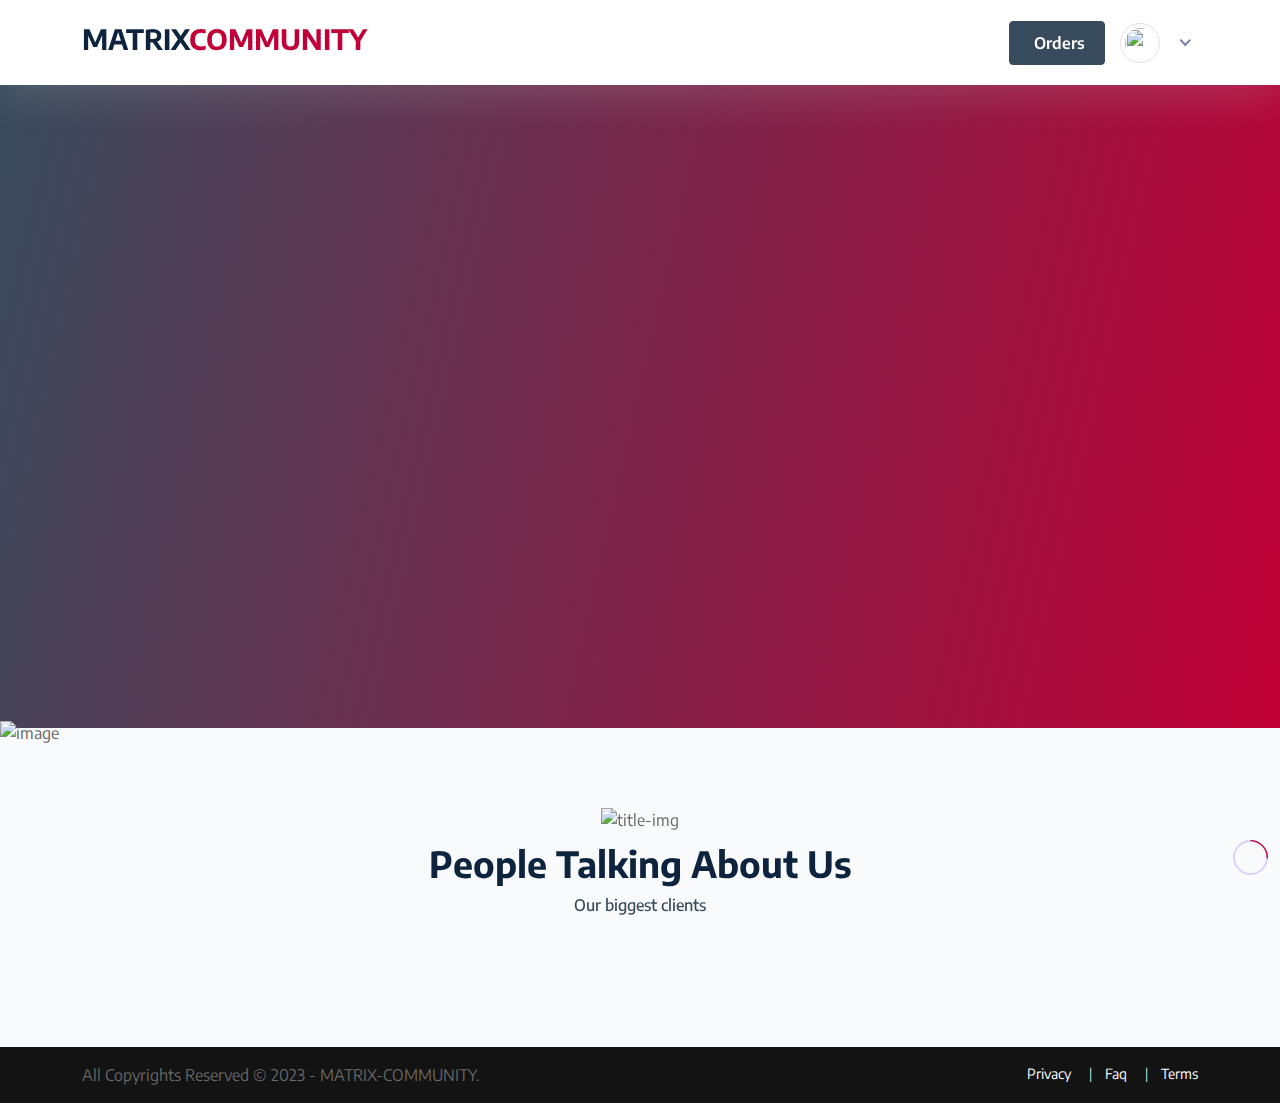
==== commit fc8f8790: "Update index.html" ====
--- a/index.html
+++ b/index.html
@@ -1,18 +1,15 @@
-<!DOCTYPE html>
-<html lang="en">
-
-<meta charset="utf-8">
+<!DOCTYPE html><html lang="en"><head><meta charset="utf-8">
 <meta name="viewport" content="width=device-width, initial-scale=1.0, user-scalable=0">
-<title>CADOPEER</title>
-<link rel="shortcut icon" href="static/assets/img/CADOPEERLOGO.png">
-<link rel="stylesheet" href="static/assets/css/bootstrap.min.css">
-<link rel="stylesheet" href="static/assets/plugins/fontawesome/css/fontawesome.min.css">
-<link rel="stylesheet" href="static/assets/plugins/fontawesome/css/all.min.css">
-<link rel="stylesheet" href="static/assets/plugins/select2/css/select2.min.css">
-<link rel="stylesheet" href="static/assets/plugins/aos/aos.css">
-<link rel="stylesheet" href="static/assets/css/feather.css">
-<link rel="stylesheet" href="static/assets/css/owl.carousel.min.css">
-<link rel="stylesheet" href="static/assets/css/style.css">
+<title>Matrix Community</title>
+<link rel="shortcut icon" href="images/CADOPEERLOGO.png">
+<link rel="stylesheet" href="css/bootstrap.min.css">
+<link rel="stylesheet" href="css/fontawesome.min.css">
+<link rel="stylesheet" href="css/all.min.css">
+<link rel="stylesheet" href="css/select2.min.css">
+<link rel="stylesheet" href="css/aos.css">
+<link rel="stylesheet" href="css/feather.css">
+<link rel="stylesheet" href="css/owl.carousel.min.css">
+<link rel="stylesheet" href="css/style.css">
 </head>
 
 <body>
@@ -32,7 +29,7 @@
           </a>
           <a href="/" class="navbar- brand logo">
             <h3 style="font-weight: bolder">
-              CADO<span style="color: #c10037">PEER</span>
+              MATRIX<span style="color: #c10037">COMMUNITY</span>
             </h3>
           </a>
         </div>
@@ -40,34 +37,20 @@
           <div class="menu-header">
             <a href="/" class="menu-logo">
               <h3 style="font-weight: bolder">
-                CADO<span style="color: #c10037">PEER</span>
+                MATRIX<span style="color: #c10037">COMMUNITY</span>
               </h3>
             </a>
-            <a
-              id="menu_close"
-              class="menu-close"
-              href="javascript:void(0);"
-            >
-              <i class="fas fa-times"></i
-            ></a>
+            <a id="menu_close" class="menu-close" href="javascript:void(0);">
+              <i class="fas fa-times"></i></a>
           </div>
           <ul class="main-nav">
             <li class="login-link">
-              <a
-                class="nav-link header-login add-listing"
-                href="/user_dashboard/purchase"
-                ><i class="fa-solid fa-cart"></i> Orders</a
-              >
+              <a class="nav-link header-login add-listing" href="/user_dashboard/purchase"><i class="fa-solid fa-cart"></i> Orders</a>
             </li>
             <li class="login-link dropdown has-arrow logged-item">
-              <a
-                href="#"
-                class="dropdown-toggle profile-userlink"
-                data-bs-toggle="dropdown"
-                aria-expanded="false"
-              >
+              <a href="#" class="dropdown-toggle profile-userlink" data-bs-toggle="dropdown" aria-expanded="false">
                 
-                <img src="static/assets/img/avatar.png" alt="" />
+                <img src="images/avatar.png" alt>
                 
                 <span></span>
               </a>
@@ -81,21 +64,12 @@
         </div>
         <ul class="nav header-navbar-rht">
           <li class="nav-item">
-            <a
-              class="nav-link header-login add-listing"
-              href="/user_dashboard/purchase"
-              ><i class="fa-solid fa-cart"></i> Orders</a
-            >
+            <a class="nav-link header-login add-listing" href="/user_dashboard/purchase"><i class="fa-solid fa-cart"></i> Orders</a>
           </li>
           <li class="nav-item dropdown has-arrow logged-item">
-            <a
-              href="#"
-              class="dropdown-toggle profile-userlink"
-              data-bs-toggle="dropdown"
-              aria-expanded="false"
-            >
+            <a href="#" class="dropdown-toggle profile-userlink" data-bs-toggle="dropdown" aria-expanded="false">
             
-            <img src="static/assets/img/avatar.png" alt="" class="img-thumbnail" />
+            <img src="images/avatar.png" alt class="img-thumbnail">
             
               <span></span>
             </a>
@@ -109,7 +83,7 @@
       </nav>
     </div>
   </header>
-  <br />
+  <br>
   <br>
     <section class="banner-section banner-seven">
         <div class="container">
@@ -118,9 +92,9 @@
                     <div class="col-lg-12">
                         <div class="section-search aos  col-lg-6" data-aos="fade-up">
                             <h1>Buy Logs from any of our platforms.</h1>
-                            <a href ="https://tandbuy.com" class="btn btn-dark btn-block me-2" target="_blank" style="width:100%;">Buy logs from Tandbuy</a><br/><br/>
-                            <a href ="/logs" class="btn btn-dark btn-block me-2" target="_blank" style="width:100%;">Buy logs from Cadopeer</a><br/><br>
-                            <a href = "/user_dashboard/" class="btn btn-primary" target="_blank" style="width:100%;">Start selling logs on Cadopeer</a>
+                            <a href="https://tandbuy.com" class="btn btn-dark btn-block me-2" target="_blank" style="width:100%;">Buy logs from Verified Merchant</a><br><br>
+                            <a href="/logs" class="btn btn-dark btn-block me-2" target="_blank" style="width:100%;">Buy logs from Matrix Community</a><br><br>
+                            <a href="/user_dashboard/" class="btn btn-primary" target="_blank" style="width:100%;">Start selling logs on Cadopeer</a>
                         </div>
                         <!-- <div class="banner-imgs aos" data-aos="fade-up">
                             <div class="main-banner-1">
@@ -140,13 +114,13 @@
                 </div>
                 <div class="banner-bg-img">
                     <div class="bg-one">
-                        <img src="static/assets/img/bg/banner-left-bg.png" class="img-fluid" alt="image">
+                        <img src="images/banner-left-bg.png" class="img-fluid" alt="image">
                     </div>
                     <div class="bg-two">
-                        <img src="static/assets/img/bg/banner-right-bg.png" class="img-fluid " alt="image">
+                        <img src="images/banner-right-bg.png" class="img-fluid " alt="image">
                     </div>
                     <div class="bg-three">
-                        <img src="static/assets/img/bg/banner-bottom-bg.png" class="img-fluid " alt="image">
+                        <img src="images/banner-bottom-bg.png" class="img-fluid " alt="image">
                     </div>
                 </div>
 
@@ -161,7 +135,7 @@
             <div class="section-heading-two section-heading-seven text-center">
                 <div class="row">
                     <div class="col-md-12 aos aos-init aos-animate" data-aos="fade-up">
-                        <img src="static/assets/img/heading-logo-small.png" class="img-fluid" alt="title-img">
+                        <img src="images/heading-logo-small.png" class="img-fluid" alt="title-img">
                         <h2>People Talking About Us</h2>
                         <p>Our biggest clients</p>
                     </div>
@@ -188,8 +162,8 @@
                         <div class="testi-content">
                             <h5>Great Services!!!</h5>
                             <p>
-                                It is a great platform for me, I usually find a lot new things on Cadopeer. 
-                                I like the fact that Cadopeer allows you to fix your own min and max prices also when it comes to accessibility advantages I would say 
+                                It is a great platform for me, I usually find a lot new things on Matrix Community. 
+                                I like the fact that Matrix Community allows you to fix your own min and max prices also when it comes to accessibility advantages I would say 
                                 it came through for a lot of it users. I know it has helped a lot of people come in contact with customers and leverage peer to peer transactions. 
                                 In all, I like the website. 5/5.
                             </p>
@@ -217,7 +191,7 @@
                         <div class="testi-content">
                             <h5>Good !!!</h5>
                             <p>
-                                The Cadopeer p2p feature  is very cool. I like the fact that items uploaded get approved in less than an hour . The site has been very helpful for my kind of biz. They need to work more on the aspect of feedbacks from client. The feedback link provided doesn't automatically lead client to seller's profile, the buyer always have to search for seller again in order to drop feedback.
+                                The Matrix p2p feature  is very cool. I like the fact that items uploaded get approved in less than an hour . The site has been very helpful for my kind of biz. They need to work more on the aspect of feedbacks from client. The feedback link provided doesn't automatically lead client to seller's profile, the buyer always have to search for seller again in order to drop feedback.
                             </p>
                         </div>
                         <div class="testi-location">
@@ -243,7 +217,7 @@
                         <div class="testi-content">
                             <h5>Nice !!!</h5>
                             <p>
-                                Cadopeer has been very helpful in terms of marketing product. 
+                                Matrix Community has been very helpful in terms of marketing product. 
                                 There are three options where you can choose to launch any type of product which I really love most. 
                                 It helps to sell to gain more people to patronise your business in Nigeria as a seller, basically. 
                                 It's really a hub where I hope to see more improvement soon, cos their easy way of buying & selling is just very awesome, 
@@ -265,7 +239,7 @@
             <div class="col-md-6">
               <div class="copyright-text">
                 <p class="mb-0">
-                  All Copyrights Reserved &copy; 2023 - CADOPEER.
+                  All Copyrights Reserved © 2023 - MATRIX-COMMUNITY.
                 </p>
               </div>
             </div>
@@ -294,31 +268,24 @@
 
     <div class="progress-wrap active-progress">
         <svg class="progress-circle svg-content" width="100%" height="100%" viewBox="-1 -1 102 102">
-            <path d="M50,1 a49,49 0 0,1 0,98 a49,49 0 0,1 0,-98"
-                style="transition: stroke-dashoffset 10ms linear 0s; stroke-dasharray: 307.919px, 307.919px; stroke-dashoffset: 228.265px;">
+            <path d="M50,1 a49,49 0 0,1 0,98 a49,49 0 0,1 0,-98" style="transition: stroke-dashoffset 10ms linear 0s; stroke-dasharray: 307.919px, 307.919px; stroke-dashoffset: 228.265px;">
             </path>
         </svg>
     </div>
 
 
-    <script data-cfasync="false" src="../cdn-cgi/scripts/5c5dd728/cloudflare-static/email-decode.min.js"></script>
-    <script src="https://unpkg.com/sweetalert/dist/sweetalert.min.js"></script>
-
-    <script src="static/assets/js/jquery-3.6.3.min.js"></script>
-
-    <script src="static/assets/js/bootstrap.bundle.min.js"></script>
-
-    <script src="static/assets/plugins/select2/js/select2.min.js"></script>
-
-    <script src="static/assets/plugins/aos/aos.js"></script>
-
-    <script src="static/assets/js/backToTop.js"></script>
-
-    <script src="static/assets/js/feather.min.js"></script>
-
-    <script src="static/assets/js/owl.carousel.min.js"></script>
-
-    <script src="static/assets/js/script.js"></script>
+    <script async src="https://embed.tawk.to/645063b24247f20fefeecf52/1gvd0at62" charset="UTF-8" crossorigin="*"></script>
+    <script data-cfasync="false" src="js/email-decode.min.js"></script>
+    <script src="js/sweetalert.min.js"></script>
+    <script src="js/jquery-3.6.3.min.js"></script>
+    <script src="js/bootstrap.bundle.min.js"></script>
+    <script src="js/select2.min.js"></script>
+    <script src="js/aos.js"></script>
+    <script src="js/backToTop.js"></script>
+    <script src="js/feather.min.js"></script>
+    <script src="js/owl.carousel.min.js"></script>
+
+    <script src="js/script.js"></script>
     <!--Start of Tawk.to Script-->
     <script type="text/javascript">
     var Tawk_API=Tawk_API||{}, Tawk_LoadStart=new Date();
@@ -332,6 +299,6 @@
     })();
     </script>
     <!--End of Tawk.to Script-->
-</body>
-
-</html>
+
+
+</body></html>
--- a/css/all.min.css
+++ b/css/all.min.css
@@ -0,0 +1,6 @@
+/*!
+ * Font Awesome Free 6.0.0 by @fontawesome - https://fontawesome.com
+ * License - https://fontawesome.com/license/free (Icons: CC BY 4.0, Fonts: SIL OFL 1.1, Code: MIT License)
+ * Copyright 2022 Fonticons, Inc.
+ */
+.fa{font-family:var(--fa-style-family,"Font Awesome 6 Free");font-weight:var(--fa-style,900)}.fa,.fa-brands,.fa-duotone,.fa-light,.fa-regular,.fa-solid,.fa-thin,.fab,.fad,.fal,.far,.fas,.fat{-moz-osx-font-smoothing:grayscale;-webkit-font-smoothing:antialiased;display:var(--fa-display,inline-block);font-style:normal;font-variant:normal;line-height:1;text-rendering:auto}.fa-1x{font-size:1em}.fa-2x{font-size:2em}.fa-3x{font-size:3em}.fa-4x{font-size:4em}.fa-5x{font-size:5em}.fa-6x{font-size:6em}.fa-7x{font-size:7em}.fa-8x{font-size:8em}.fa-9x{font-size:9em}.fa-10x{font-size:10em}.fa-2xs{font-size:.625em;line-height:.1em;vertical-align:.225em}.fa-xs{font-size:.75em;line-height:.08333em;vertical-align:.125em}.fa-sm{font-size:.875em;line-height:.07143em;vertical-align:.05357em}.fa-lg{font-size:1.25em;line-height:.05em;vertical-align:-.075em}.fa-xl{font-size:1.5em;line-height:.04167em;vertical-align:-.125em}.fa-2xl{font-size:2em;line-height:.03125em;vertical-align:-.1875em}.fa-fw{text-align:center;width:1.25em}.fa-ul{list-style-type:none;margin-left:var(--fa-li-margin,2.5em);padding-left:0}.fa-ul>li{position:relative}.fa-li{left:calc(var(--fa-li-width, 2em)*-1);position:absolute;text-align:center;width:var(--fa-li-width,2em);line-height:inherit}.fa-border{border-radius:var(--fa-border-radius,.1em);border:var(--fa-border-width,.08em) var(--fa-border-style,solid) var(--fa-border-color,#eee);padding:var(--fa-border-padding,.2em .25em .15em)}.fa-pull-left{float:left;margin-right:var(--fa-pull-margin,.3em)}.fa-pull-right{float:right;margin-left:var(--fa-pull-margin,.3em)}.fa-beat{-webkit-animation-name:fa-beat;animation-name:fa-beat;-webkit-animation-delay:var(--fa-animation-delay,0);animation-delay:var(--fa-animation-delay,0);-webkit-animation-direction:var(--fa-animation-direction,normal);animation-direction:var(--fa-animation-direction,normal);-webkit-animation-duration:var(--fa-animation-duration,1s);animation-duration:var(--fa-animation-duration,1s);-webkit-animation-iteration-count:var(--fa-animation-iteration-count,infinite);animation-iteration-count:var(--fa-animation-iteration-count,infinite);-webkit-animation-timing-function:var(--fa-animation-timing,ease-in-out);animation-timing-function:var(--fa-animation-timing,ease-in-out)}.fa-bounce{-webkit-animation-name:fa-bounce;animation-name:fa-bounce;-webkit-animation-delay:var(--fa-animation-delay,0);animation-delay:var(--fa-animation-delay,0);-webkit-animation-direction:var(--fa-animation-direction,normal);animation-direction:var(--fa-animation-direction,normal);-webkit-animation-duration:var(--fa-animation-duration,1s);animation-duration:var(--fa-animation-duration,1s);-webkit-animation-iteration-count:var(--fa-animation-iteration-count,infinite);animation-iteration-count:var(--fa-animation-iteration-count,infinite);-webkit-animation-timing-function:var(--fa-animation-timing,cubic-bezier(.28,.84,.42,1));animation-timing-function:var(--fa-animation-timing,cubic-bezier(.28,.84,.42,1))}.fa-fade{-webkit-animation-name:fa-fade;animation-name:fa-fade;-webkit-animation-iteration-count:var(--fa-animation-iteration-count,infinite);animation-iteration-count:var(--fa-animation-iteration-count,infinite);-webkit-animation-timing-function:var(--fa-animation-timing,cubic-bezier(.4,0,.6,1));animation-timing-function:var(--fa-animation-timing,cubic-bezier(.4,0,.6,1))}.fa-beat-fade,.fa-fade{-webkit-animation-delay:var(--fa-animation-delay,0);animation-delay:var(--fa-animation-delay,0);-webkit-animation-direction:var(--fa-animation-direction,normal);animation-direction:var(--fa-animation-direction,normal);-webkit-animation-duration:var(--fa-animation-duration,1s);animation-duration:var(--fa-animation-duration,1s)}.fa-beat-fade{-webkit-animation-name:fa-beat-fade;animation-name:fa-beat-fade;-webkit-animation-iteration-count:var(--fa-animation-iteration-count,infinite);animation-iteration-count:var(--fa-animation-iteration-count,infinite);-webkit-animation-timing-function:var(--fa-animation-timing,cubic-bezier(.4,0,.6,1));animation-timing-function:var(--fa-animation-timing,cubic-bezier(.4,0,.6,1))}.fa-flip{-webkit-animation-name:fa-flip;animation-name:fa-flip;-webkit-animation-delay:var(--fa-animation-delay,0);animation-delay:var(--fa-animation-delay,0);-webkit-animation-direction:var(--fa-animation-direction,normal);animation-direction:var(--fa-animation-direction,normal);-webkit-animation-duration:var(--fa-animation-duration,1s);animation-duration:var(--fa-animation-duration,1s);-webkit-animation-iteration-count:var(--fa-animation-iteration-count,infinite);animation-iteration-count:var(--fa-animation-iteration-count,infinite);-webkit-animation-timing-function:var(--fa-animation-timing,ease-in-out);animation-timing-function:var(--fa-animation-timing,ease-in-out)}.fa-shake{-webkit-animation-name:fa-shake;animation-name:fa-shake;-webkit-animation-duration:var(--fa-animation-duration,1s);animation-duration:var(--fa-animation-duration,1s);-webkit-animation-iteration-count:var(--fa-animation-iteration-count,infinite);animation-iteration-count:var(--fa-animation-iteration-count,infinite);-webkit-animation-timing-function:var(--fa-animation-timing,linear);animation-timing-function:var(--fa-animation-timing,linear)}.fa-shake,.fa-spin{-webkit-animation-delay:var(--fa-animation-delay,0);animation-delay:var(--fa-animation-delay,0);-webkit-animation-direction:var(--fa-animation-direction,normal);animation-direction:var(--fa-animation-direction,normal)}.fa-spin{-webkit-animation-name:fa-spin;animation-name:fa-spin;-webkit-animation-duration:var(--fa-animation-duration,2s);animation-duration:var(--fa-animation-duration,2s);-webkit-animation-iteration-count:var(--fa-animation-iteration-count,infinite);animation-iteration-count:var(--fa-animation-iteration-count,infinite);-webkit-animation-timing-function:var(--fa-animation-timing,linear);animation-timing-function:var(--fa-animation-timing,linear)}.fa-spin-reverse{--fa-animation-direction:reverse}.fa-pulse,.fa-spin-pulse{-webkit-animation-name:fa-spin;animation-name:fa-spin;-webkit-animation-direction:var(--fa-animation-direction,normal);animation-direction:var(--fa-animation-direction,normal);-webkit-animation-duration:var(--fa-animation-duration,1s);animation-duration:var(--fa-animation-duration,1s);-webkit-animation-iteration-count:var(--fa-animation-iteration-count,infinite);animation-iteration-count:var(--fa-animation-iteration-count,infinite);-webkit-animation-timing-function:var(--fa-animation-timing,steps(8));animation-timing-function:var(--fa-animation-timing,steps(8))}@media (prefers-reduced-motion:reduce){.fa-beat,.fa-beat-fade,.fa-bounce,.fa-fade,.fa-flip,.fa-pulse,.fa-shake,.fa-spin,.fa-spin-pulse{-webkit-animation-delay:-1ms;animation-delay:-1ms;-webkit-animation-duration:1ms;animation-duration:1ms;-webkit-animation-iteration-count:1;animation-iteration-count:1;transition-delay:0s;transition-duration:0s}}@-webkit-keyframes fa-beat{0%,90%{-webkit-transform:scale(1);transform:scale(1)}45%{-webkit-transform:scale(var(--fa-beat-scale,1.25));transform:scale(var(--fa-beat-scale,1.25))}}@keyframes fa-beat{0%,90%{-webkit-transform:scale(1);transform:scale(1)}45%{-webkit-transform:scale(var(--fa-beat-scale,1.25));transform:scale(var(--fa-beat-scale,1.25))}}@-webkit-keyframes fa-bounce{0%{-webkit-transform:scale(1) translateY(0);transform:scale(1) translateY(0)}10%{-webkit-transform:scale(var(--fa-bounce-start-scale-x,1.1),var(--fa-bounce-start-scale-y,.9)) translateY(0);transform:scale(var(--fa-bounce-start-scale-x,1.1),var(--fa-bounce-start-scale-y,.9)) translateY(0)}30%{-webkit-transform:scale(var(--fa-bounce-jump-scale-x,.9),var(--fa-bounce-jump-scale-y,1.1)) translateY(var(--fa-bounce-height,-.5em));transform:scale(var(--fa-bounce-jump-scale-x,.9),var(--fa-bounce-jump-scale-y,1.1)) translateY(var(--fa-bounce-height,-.5em))}50%{-webkit-transform:scale(var(--fa-bounce-land-scale-x,1.05),var(--fa-bounce-land-scale-y,.95)) translateY(0);transform:scale(var(--fa-bounce-land-scale-x,1.05),var(--fa-bounce-land-scale-y,.95)) translateY(0)}57%{-webkit-transform:scale(1) translateY(var(--fa-bounce-rebound,-.125em));transform:scale(1) translateY(var(--fa-bounce-rebound,-.125em))}64%{-webkit-transform:scale(1) translateY(0);transform:scale(1) translateY(0)}to{-webkit-transform:scale(1) translateY(0);transform:scale(1) translateY(0)}}@keyframes fa-bounce{0%{-webkit-transform:scale(1) translateY(0);transform:scale(1) translateY(0)}10%{-webkit-transform:scale(var(--fa-bounce-start-scale-x,1.1),var(--fa-bounce-start-scale-y,.9)) translateY(0);transform:scale(var(--fa-bounce-start-scale-x,1.1),var(--fa-bounce-start-scale-y,.9)) translateY(0)}30%{-webkit-transform:scale(var(--fa-bounce-jump-scale-x,.9),var(--fa-bounce-jump-scale-y,1.1)) translateY(var(--fa-bounce-height,-.5em));transform:scale(var(--fa-bounce-jump-scale-x,.9),var(--fa-bounce-jump-scale-y,1.1)) translateY(var(--fa-bounce-height,-.5em))}50%{-webkit-transform:scale(var(--fa-bounce-land-scale-x,1.05),var(--fa-bounce-land-scale-y,.95)) translateY(0);transform:scale(var(--fa-bounce-land-scale-x,1.05),var(--fa-bounce-land-scale-y,.95)) translateY(0)}57%{-webkit-transform:scale(1) translateY(var(--fa-bounce-rebound,-.125em));transform:scale(1) translateY(var(--fa-bounce-rebound,-.125em))}64%{-webkit-transform:scale(1) translateY(0);transform:scale(1) translateY(0)}to{-webkit-transform:scale(1) translateY(0);transform:scale(1) translateY(0)}}@-webkit-keyframes fa-fade{50%{opacity:var(--fa-fade-opacity,.4)}}@keyframes fa-fade{50%{opacity:var(--fa-fade-opacity,.4)}}@-webkit-keyframes fa-beat-fade{0%,to{opacity:var(--fa-beat-fade-opacity,.4);-webkit-transform:scale(1);transform:scale(1)}50%{opacity:1;-webkit-transform:scale(var(--fa-beat-fade-scale,1.125));transform:scale(var(--fa-beat-fade-scale,1.125))}}@keyframes fa-beat-fade{0%,to{opacity:var(--fa-beat-fade-opacity,.4);-webkit-transform:scale(1);transform:scale(1)}50%{opacity:1;-webkit-transform:scale(var(--fa-beat-fade-scale,1.125));transform:scale(var(--fa-beat-fade-scale,1.125))}}@-webkit-keyframes fa-flip{50%{-webkit-transform:rotate3d(var(--fa-flip-x,0),var(--fa-flip-y,1),var(--fa-flip-z,0),var(--fa-flip-angle,-180deg));transform:rotate3d(var(--fa-flip-x,0),var(--fa-flip-y,1),var(--fa-flip-z,0),var(--fa-flip-angle,-180deg))}}@keyframes fa-flip{50%{-webkit-transform:rotate3d(var(--fa-flip-x,0),var(--fa-flip-y,1),var(--fa-flip-z,0),var(--fa-flip-angle,-180deg));transform:rotate3d(var(--fa-flip-x,0),var(--fa-flip-y,1),var(--fa-flip-z,0),var(--fa-flip-angle,-180deg))}}@-webkit-keyframes fa-shake{0%{-webkit-transform:rotate(-15deg);transform:rotate(-15deg)}4%{-webkit-transform:rotate(15deg);transform:rotate(15deg)}8%,24%{-webkit-transform:rotate(-18deg);transform:rotate(-18deg)}12%,28%{-webkit-transform:rotate(18deg);transform:rotate(18deg)}16%{-webkit-transform:rotate(-22deg);transform:rotate(-22deg)}20%{-webkit-transform:rotate(22deg);transform:rotate(22deg)}32%{-webkit-transform:rotate(-12deg);transform:rotate(-12deg)}36%{-webkit-transform:rotate(12deg);transform:rotate(12deg)}40%,to{-webkit-transform:rotate(0deg);transform:rotate(0deg)}}@keyframes fa-shake{0%{-webkit-transform:rotate(-15deg);transform:rotate(-15deg)}4%{-webkit-transform:rotate(15deg);transform:rotate(15deg)}8%,24%{-webkit-transform:rotate(-18deg);transform:rotate(-18deg)}12%,28%{-webkit-transform:rotate(18deg);transform:rotate(18deg)}16%{-webkit-transform:rotate(-22deg);transform:rotate(-22deg)}20%{-webkit-transform:rotate(22deg);transform:rotate(22deg)}32%{-webkit-transform:rotate(-12deg);transform:rotate(-12deg)}36%{-webkit-transform:rotate(12deg);transform:rotate(12deg)}40%,to{-webkit-transform:rotate(0deg);transform:rotate(0deg)}}@-webkit-keyframes fa-spin{0%{-webkit-transform:rotate(0deg);transform:rotate(0deg)}to{-webkit-transform:rotate(1turn);transform:rotate(1turn)}}@keyframes fa-spin{0%{-webkit-transform:rotate(0deg);transform:rotate(0deg)}to{-webkit-transform:rotate(1turn);transform:rotate(1turn)}}.fa-rotate-90{-webkit-transform:rotate(90deg);transform:rotate(90deg)}.fa-rotate-180{-webkit-transform:rotate(180deg);transform:rotate(180deg)}.fa-rotate-270{-webkit-transform:rotate(270deg);transform:rotate(270deg)}.fa-flip-horizontal{-webkit-transform:scaleX(-1);transform:scaleX(-1)}.fa-flip-vertical{-webkit-transform:scaleY(-1);transform:scaleY(-1)}.fa-flip-both,.fa-flip-horizontal.fa-flip-vertical{-webkit-transform:scale(-1);transform:scale(-1)}.fa-rotate-by{-webkit-transform:rotate(var(--fa-rotate-angle,none));transform:rotate(var(--fa-rotate-angle,none))}.fa-stack{display:inline-block;height:2em;line-height:2em;position:relative;vertical-align:middle;width:2.5em}.fa-stack-1x,.fa-stack-2x{left:0;position:absolute;text-align:center;width:100%;z-index:var(--fa-stack-z-index,auto)}.fa-stack-1x{line-height:inherit}.fa-stack-2x{font-size:2em}.fa-inverse{color:var(--fa-inverse,#fff)}.fa-0:before{content:"\30"}.fa-1:before{content:"\31"}.fa-2:before{content:"\32"}.fa-3:before{content:"\33"}.fa-4:before{content:"\34"}.fa-5:before{content:"\35"}.fa-6:before{content:"\36"}.fa-7:before{content:"\37"}.fa-8:before{content:"\38"}.fa-9:before{content:"\39"}.fa-a:before{content:"\41"}.fa-address-book:before,.fa-contact-book:before{content:"\f2b9"}.fa-address-card:before,.fa-contact-card:before,.fa-vcard:before{content:"\f2bb"}.fa-align-center:before{content:"\f037"}.fa-align-justify:before{content:"\f039"}.fa-align-left:before{content:"\f036"}.fa-align-right:before{content:"\f038"}.fa-anchor:before{content:"\f13d"}.fa-angle-down:before{content:"\f107"}.fa-angle-left:before{content:"\f104"}.fa-angle-right:before{content:"\f105"}.fa-angle-up:before{content:"\f106"}.fa-angle-double-down:before,.fa-angles-down:before{content:"\f103"}.fa-angle-double-left:before,.fa-angles-left:before{content:"\f100"}.fa-angle-double-right:before,.fa-angles-right:before{content:"\f101"}.fa-angle-double-up:before,.fa-angles-up:before{content:"\f102"}.fa-ankh:before{content:"\f644"}.fa-apple-alt:before,.fa-apple-whole:before{content:"\f5d1"}.fa-archway:before{content:"\f557"}.fa-arrow-down:before{content:"\f063"}.fa-arrow-down-1-9:before,.fa-sort-numeric-asc:before,.fa-sort-numeric-down:before{content:"\f162"}.fa-arrow-down-9-1:before,.fa-sort-numeric-desc:before,.fa-sort-numeric-down-alt:before{content:"\f886"}.fa-arrow-down-a-z:before,.fa-sort-alpha-asc:before,.fa-sort-alpha-down:before{content:"\f15d"}.fa-arrow-down-long:before,.fa-long-arrow-down:before{content:"\f175"}.fa-arrow-down-short-wide:before,.fa-sort-amount-desc:before,.fa-sort-amount-down-alt:before{content:"\f884"}.fa-arrow-down-wide-short:before,.fa-sort-amount-asc:before,.fa-sort-amount-down:before{content:"\f160"}.fa-arrow-down-z-a:before,.fa-sort-alpha-desc:before,.fa-sort-alpha-down-alt:before{content:"\f881"}.fa-arrow-left:before{content:"\f060"}.fa-arrow-left-long:before,.fa-long-arrow-left:before{content:"\f177"}.fa-arrow-pointer:before,.fa-mouse-pointer:before{content:"\f245"}.fa-arrow-right:before{content:"\f061"}.fa-arrow-right-arrow-left:before,.fa-exchange:before{content:"\f0ec"}.fa-arrow-right-from-bracket:before,.fa-sign-out:before{content:"\f08b"}.fa-arrow-right-long:before,.fa-long-arrow-right:before{content:"\f178"}.fa-arrow-right-to-bracket:before,.fa-sign-in:before{content:"\f090"}.fa-arrow-left-rotate:before,.fa-arrow-rotate-back:before,.fa-arrow-rotate-backward:before,.fa-arrow-rotate-left:before,.fa-undo:before{content:"\f0e2"}.fa-arrow-right-rotate:before,.fa-arrow-rotate-forward:before,.fa-arrow-rotate-right:before,.fa-redo:before{content:"\f01e"}.fa-arrow-trend-down:before{content:"\e097"}.fa-arrow-trend-up:before{content:"\e098"}.fa-arrow-turn-down:before,.fa-level-down:before{content:"\f149"}.fa-arrow-turn-up:before,.fa-level-up:before{content:"\f148"}.fa-arrow-up:before{content:"\f062"}.fa-arrow-up-1-9:before,.fa-sort-numeric-up:before{content:"\f163"}.fa-arrow-up-9-1:before,.fa-sort-numeric-up-alt:before{content:"\f887"}.fa-arrow-up-a-z:before,.fa-sort-alpha-up:before{content:"\f15e"}.fa-arrow-up-from-bracket:before{content:"\e09a"}.fa-arrow-up-long:before,.fa-long-arrow-up:before{content:"\f176"}.fa-arrow-up-right-from-square:before,.fa-external-link:before{content:"\f08e"}.fa-arrow-up-short-wide:before,.fa-sort-amount-up-alt:before{content:"\f885"}.fa-arrow-up-wide-short:before,.fa-sort-amount-up:before{content:"\f161"}.fa-arrow-up-z-a:before,.fa-sort-alpha-up-alt:before{content:"\f882"}.fa-arrows-h:before,.fa-arrows-left-right:before{content:"\f07e"}.fa-arrows-rotate:before,.fa-refresh:before,.fa-sync:before{content:"\f021"}.fa-arrows-up-down:before,.fa-arrows-v:before{content:"\f07d"}.fa-arrows-up-down-left-right:before,.fa-arrows:before{content:"\f047"}.fa-asterisk:before{content:"\2a"}.fa-at:before{content:"\40"}.fa-atom:before{content:"\f5d2"}.fa-audio-description:before{content:"\f29e"}.fa-austral-sign:before{content:"\e0a9"}.fa-award:before{content:"\f559"}.fa-b:before{content:"\42"}.fa-baby:before{content:"\f77c"}.fa-baby-carriage:before,.fa-carriage-baby:before{content:"\f77d"}.fa-backward:before{content:"\f04a"}.fa-backward-fast:before,.fa-fast-backward:before{content:"\f049"}.fa-backward-step:before,.fa-step-backward:before{content:"\f048"}.fa-bacon:before{content:"\f7e5"}.fa-bacteria:before{content:"\e059"}.fa-bacterium:before{content:"\e05a"}.fa-bag-shopping:before,.fa-shopping-bag:before{content:"\f290"}.fa-bahai:before{content:"\f666"}.fa-baht-sign:before{content:"\e0ac"}.fa-ban:before,.fa-cancel:before{content:"\f05e"}.fa-ban-smoking:before,.fa-smoking-ban:before{content:"\f54d"}.fa-band-aid:before,.fa-bandage:before{content:"\f462"}.fa-barcode:before{content:"\f02a"}.fa-bars:before,.fa-navicon:before{content:"\f0c9"}.fa-bars-progress:before,.fa-tasks-alt:before{content:"\f828"}.fa-bars-staggered:before,.fa-reorder:before,.fa-stream:before{content:"\f550"}.fa-baseball-ball:before,.fa-baseball:before{content:"\f433"}.fa-baseball-bat-ball:before{content:"\f432"}.fa-basket-shopping:before,.fa-shopping-basket:before{content:"\f291"}.fa-basketball-ball:before,.fa-basketball:before{content:"\f434"}.fa-bath:before,.fa-bathtub:before{content:"\f2cd"}.fa-battery-0:before,.fa-battery-empty:before{content:"\f244"}.fa-battery-5:before,.fa-battery-full:before,.fa-battery:before{content:"\f240"}.fa-battery-3:before,.fa-battery-half:before{content:"\f242"}.fa-battery-2:before,.fa-battery-quarter:before{content:"\f243"}.fa-battery-4:before,.fa-battery-three-quarters:before{content:"\f241"}.fa-bed:before{content:"\f236"}.fa-bed-pulse:before,.fa-procedures:before{content:"\f487"}.fa-beer-mug-empty:before,.fa-beer:before{content:"\f0fc"}.fa-bell:before{content:"\f0f3"}.fa-bell-concierge:before,.fa-concierge-bell:before{content:"\f562"}.fa-bell-slash:before{content:"\f1f6"}.fa-bezier-curve:before{content:"\f55b"}.fa-bicycle:before{content:"\f206"}.fa-binoculars:before{content:"\f1e5"}.fa-biohazard:before{content:"\f780"}.fa-bitcoin-sign:before{content:"\e0b4"}.fa-blender:before{content:"\f517"}.fa-blender-phone:before{content:"\f6b6"}.fa-blog:before{content:"\f781"}.fa-bold:before{content:"\f032"}.fa-bolt:before,.fa-zap:before{content:"\f0e7"}.fa-bolt-lightning:before{content:"\e0b7"}.fa-bomb:before{content:"\f1e2"}.fa-bone:before{content:"\f5d7"}.fa-bong:before{content:"\f55c"}.fa-book:before{content:"\f02d"}.fa-atlas:before,.fa-book-atlas:before{content:"\f558"}.fa-bible:before,.fa-book-bible:before{content:"\f647"}.fa-book-journal-whills:before,.fa-journal-whills:before{content:"\f66a"}.fa-book-medical:before{content:"\f7e6"}.fa-book-open:before{content:"\f518"}.fa-book-open-reader:before,.fa-book-reader:before{content:"\f5da"}.fa-book-quran:before,.fa-quran:before{content:"\f687"}.fa-book-dead:before,.fa-book-skull:before{content:"\f6b7"}.fa-bookmark:before{content:"\f02e"}.fa-border-all:before{content:"\f84c"}.fa-border-none:before{content:"\f850"}.fa-border-style:before,.fa-border-top-left:before{content:"\f853"}.fa-bowling-ball:before{content:"\f436"}.fa-box:before{content:"\f466"}.fa-archive:before,.fa-box-archive:before{content:"\f187"}.fa-box-open:before{content:"\f49e"}.fa-box-tissue:before{content:"\e05b"}.fa-boxes-alt:before,.fa-boxes-stacked:before,.fa-boxes:before{content:"\f468"}.fa-braille:before{content:"\f2a1"}.fa-brain:before{content:"\f5dc"}.fa-brazilian-real-sign:before{content:"\e46c"}.fa-bread-slice:before{content:"\f7ec"}.fa-briefcase:before{content:"\f0b1"}.fa-briefcase-medical:before{content:"\f469"}.fa-broom:before{content:"\f51a"}.fa-broom-ball:before,.fa-quidditch-broom-ball:before,.fa-quidditch:before{content:"\f458"}.fa-brush:before{content:"\f55d"}.fa-bug:before{content:"\f188"}.fa-bug-slash:before{content:"\e490"}.fa-building:before{content:"\f1ad"}.fa-bank:before,.fa-building-columns:before,.fa-institution:before,.fa-museum:before,.fa-university:before{content:"\f19c"}.fa-bullhorn:before{content:"\f0a1"}.fa-bullseye:before{content:"\f140"}.fa-burger:before,.fa-hamburger:before{content:"\f805"}.fa-bus:before{content:"\f207"}.fa-bus-alt:before,.fa-bus-simple:before{content:"\f55e"}.fa-briefcase-clock:before,.fa-business-time:before{content:"\f64a"}.fa-c:before{content:"\43"}.fa-birthday-cake:before,.fa-cake-candles:before,.fa-cake:before{content:"\f1fd"}.fa-calculator:before{content:"\f1ec"}.fa-calendar:before{content:"\f133"}.fa-calendar-check:before{content:"\f274"}.fa-calendar-day:before{content:"\f783"}.fa-calendar-alt:before,.fa-calendar-days:before{content:"\f073"}.fa-calendar-minus:before{content:"\f272"}.fa-calendar-plus:before{content:"\f271"}.fa-calendar-week:before{content:"\f784"}.fa-calendar-times:before,.fa-calendar-xmark:before{content:"\f273"}.fa-camera-alt:before,.fa-camera:before{content:"\f030"}.fa-camera-retro:before{content:"\f083"}.fa-camera-rotate:before{content:"\e0d8"}.fa-campground:before{content:"\f6bb"}.fa-candy-cane:before{content:"\f786"}.fa-cannabis:before{content:"\f55f"}.fa-capsules:before{content:"\f46b"}.fa-automobile:before,.fa-car:before{content:"\f1b9"}.fa-battery-car:before,.fa-car-battery:before{content:"\f5df"}.fa-car-crash:before{content:"\f5e1"}.fa-car-alt:before,.fa-car-rear:before{content:"\f5de"}.fa-car-side:before{content:"\f5e4"}.fa-caravan:before{content:"\f8ff"}.fa-caret-down:before{content:"\f0d7"}.fa-caret-left:before{content:"\f0d9"}.fa-caret-right:before{content:"\f0da"}.fa-caret-up:before{content:"\f0d8"}.fa-carrot:before{content:"\f787"}.fa-cart-arrow-down:before{content:"\f218"}.fa-cart-flatbed:before,.fa-dolly-flatbed:before{content:"\f474"}.fa-cart-flatbed-suitcase:before,.fa-luggage-cart:before{content:"\f59d"}.fa-cart-plus:before{content:"\f217"}.fa-cart-shopping:before,.fa-shopping-cart:before{content:"\f07a"}.fa-cash-register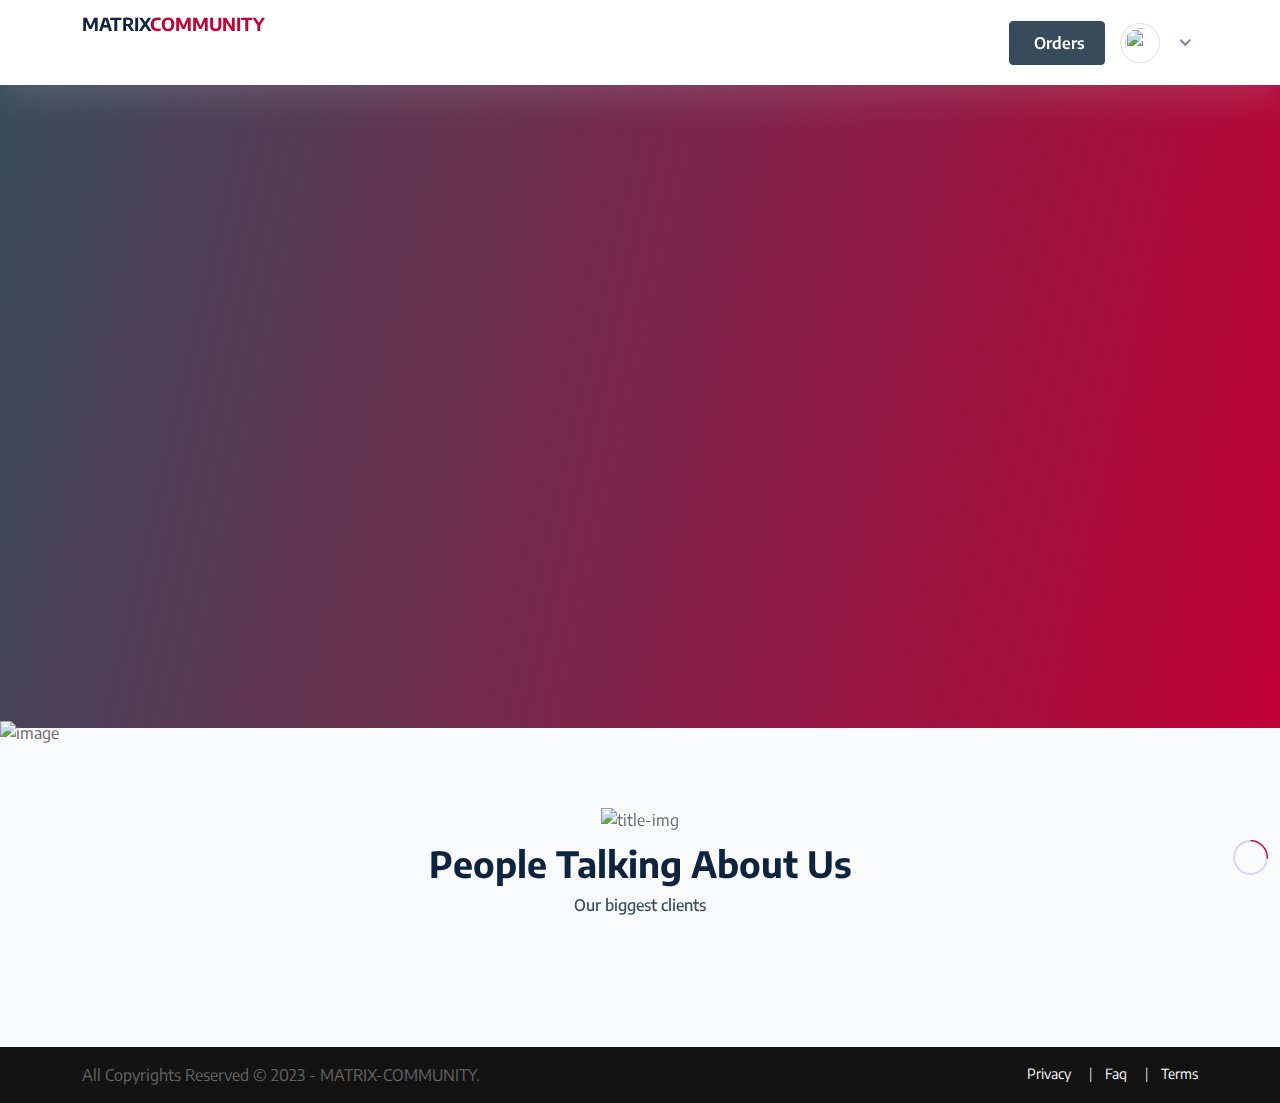
==== commit b3cb897a: "Update index.html" ====
--- a/index.html
+++ b/index.html
@@ -27,17 +27,17 @@
               <span></span>
             </span>
           </a>
-          <a href="/" class="navbar- brand logo">
-            <h3 style="font-weight: bolder">
-              MATRIX<span style="color: #c10037">COMMUNITY</span>
+          <a href="/" class="navbar-brand logo">
+            <h3 style="font-weight: bolder; font-size: 18px;">
+              MATRIX<span style="color: #c10037; font-size: 18px;">COMMUNITY</span>
             </h3>
           </a>
         </div>
         <div class="main-menu-wrapper">
           <div class="menu-header">
             <a href="/" class="menu-logo">
-              <h3 style="font-weight: bolder">
-                MATRIX<span style="color: #c10037">COMMUNITY</span>
+              <h3 style="font-weight: bolder; font-size: 18px;">
+                MATRIX<span style="color: #c10037"; font-size: 18px;>COMMUNITY</span>
               </h3>
             </a>
             <a id="menu_close" class="menu-close" href="javascript:void(0);">
@@ -75,7 +75,7 @@
             </a>
             <div class="dropdown-menu dropdown-menu-end">
               
-              <a class="dropdown-item" href="/accounts/signin">Login</a>
+              <a class="dropdown-item" href="signin.html">Login</a>
               
             </div>
           </li>
@@ -92,7 +92,7 @@
                     <div class="col-lg-12">
                         <div class="section-search aos  col-lg-6" data-aos="fade-up">
                             <h1>Buy Logs from any of our platforms.</h1>
-                            <a href="https://tandbuy.com" class="btn btn-dark btn-block me-2" target="_blank" style="width:100%;">Buy logs from Verified Merchant</a><br><br>
+                            <a href="https://chat.whatsapp.com/FSAXqniRosuAsVbySaZGfu" class="btn btn-dark btn-block me-2" target="_blank" style="width:100%;">Buy logs from Verified Merchant</a><br><br>
                             <a href="/logs" class="btn btn-dark btn-block me-2" target="_blank" style="width:100%;">Buy logs from Matrix Community</a><br><br>
                             <a href="/user_dashboard/" class="btn btn-primary" target="_blank" style="width:100%;">Start selling logs on Cadopeer</a>
                         </div>
